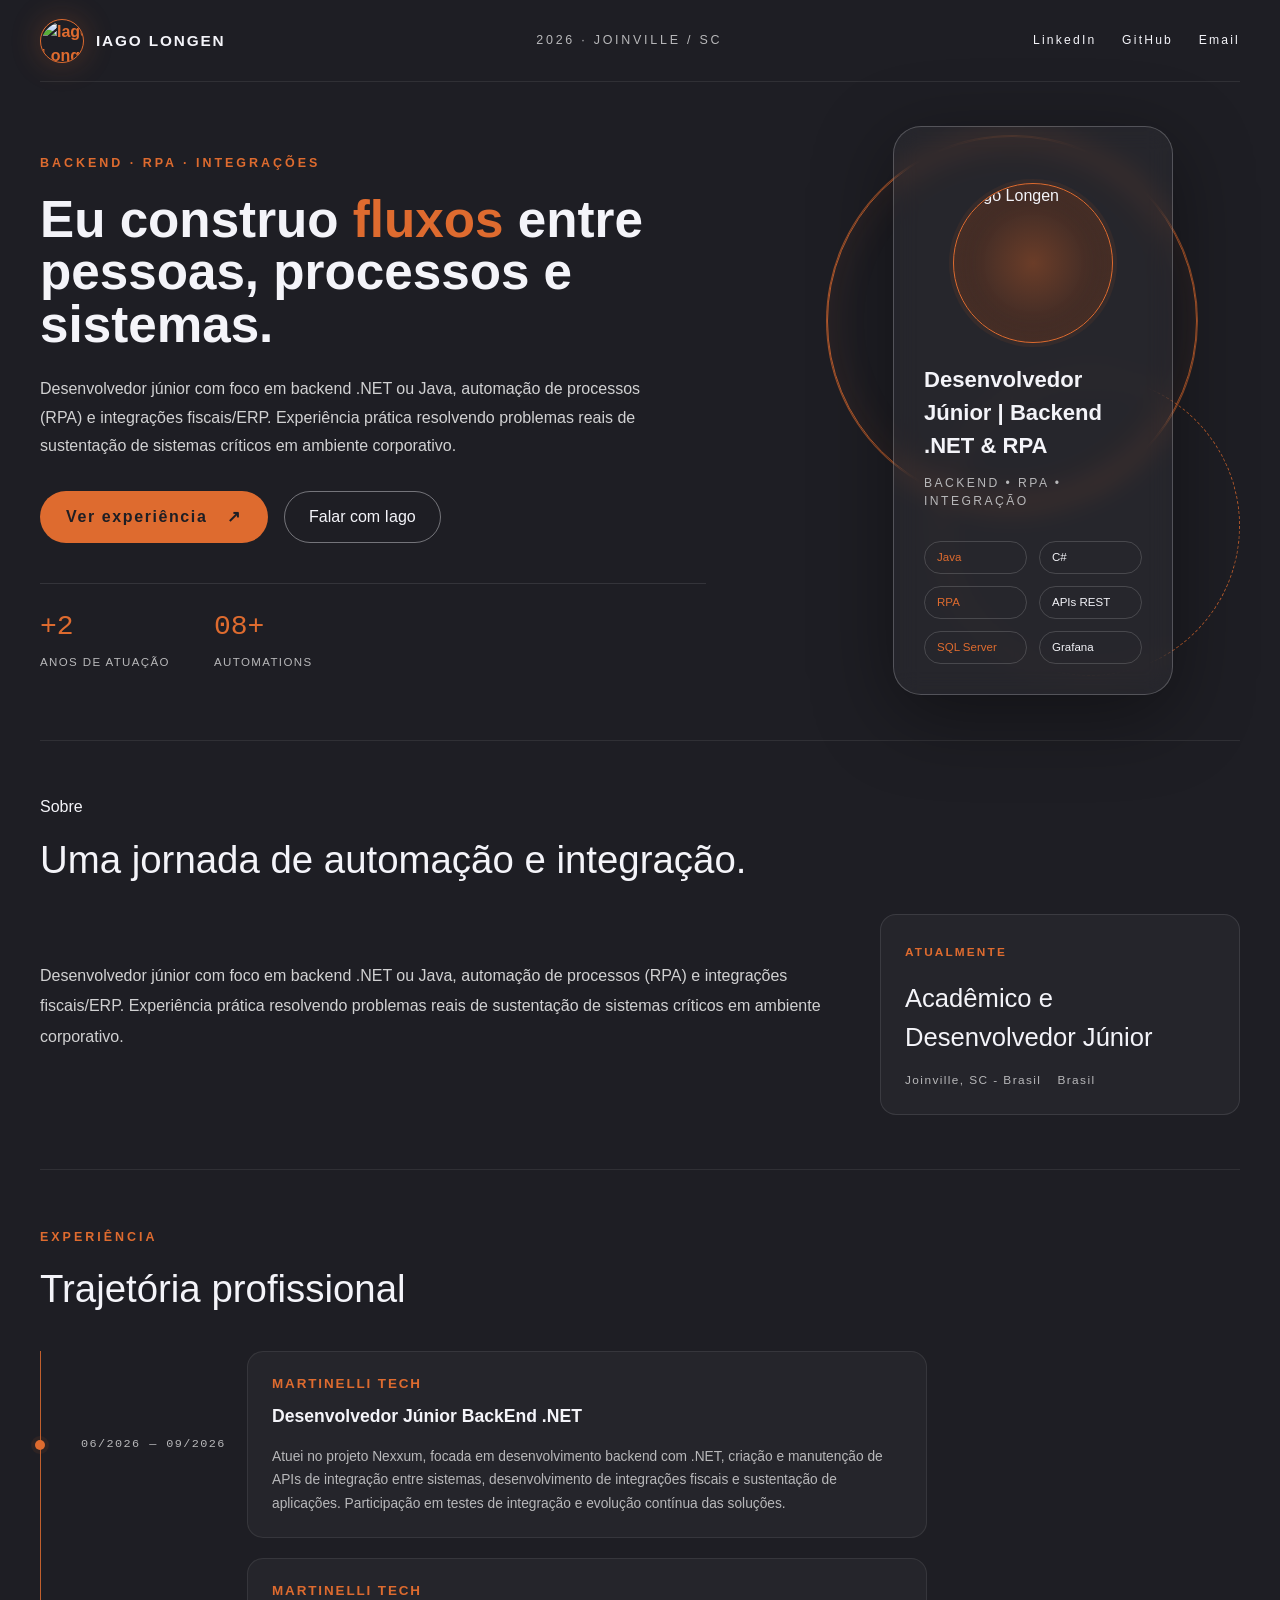
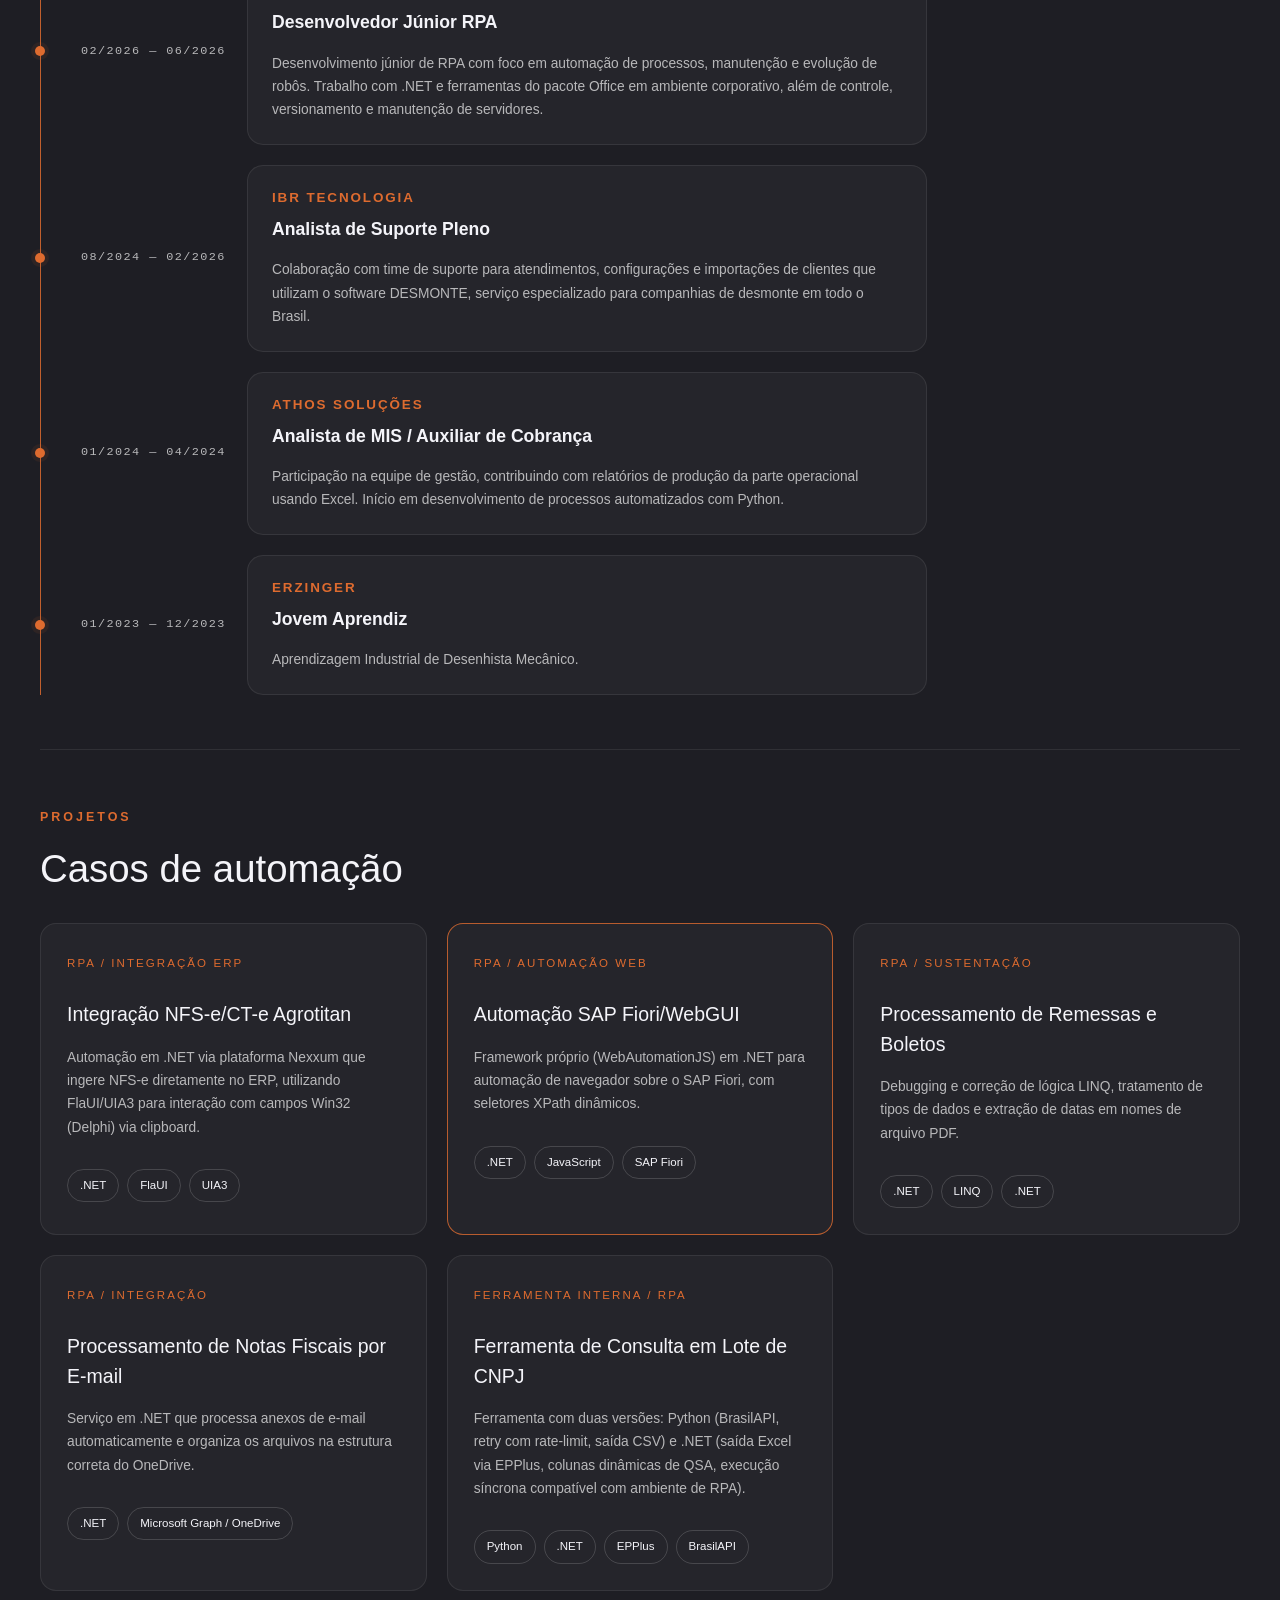
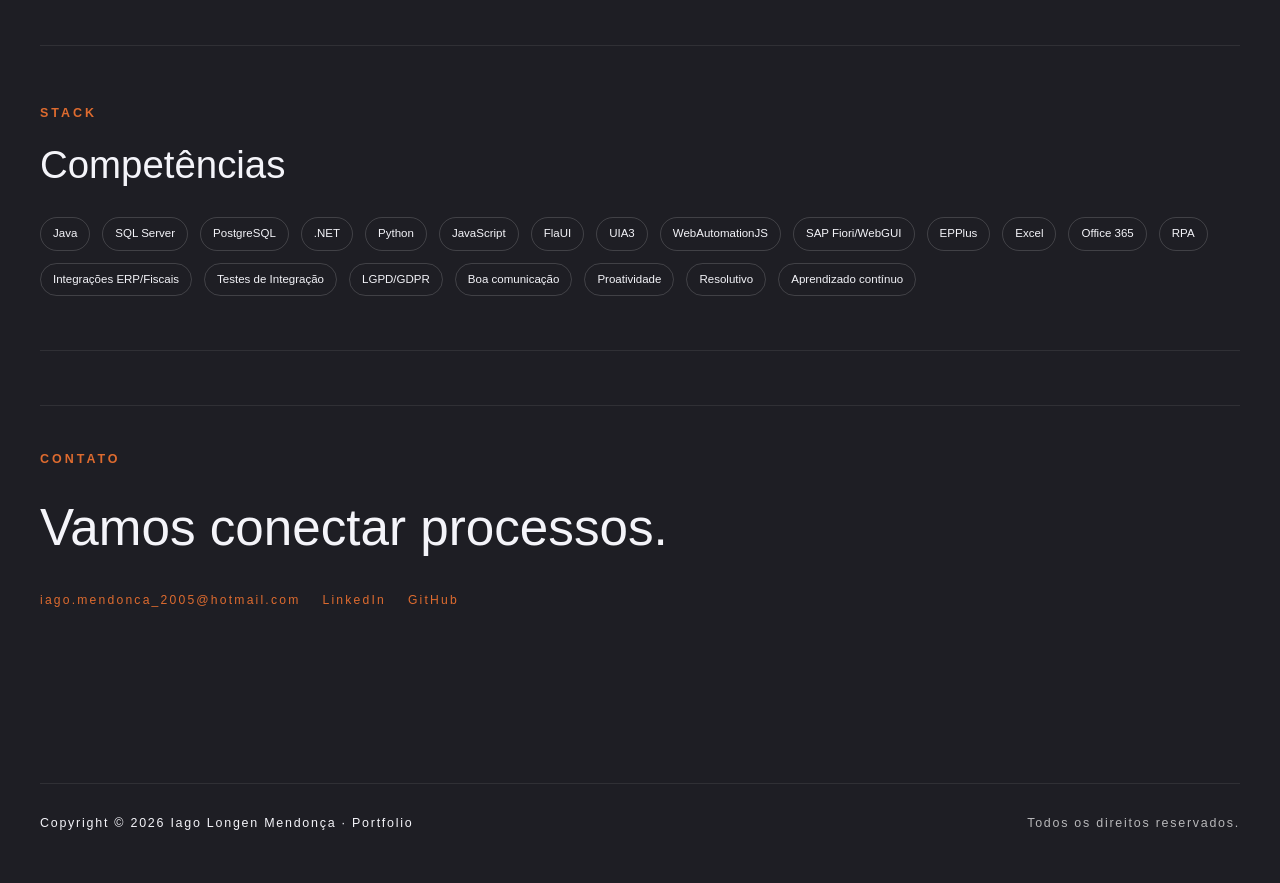
==== index.csr.html @ b19688d7 "Deploy public portfolio build" ====
<!doctype html>
<html lang="en" data-beasties-container="">
  <head>
    <meta charset="utf-8">
    <title>Portfólio Iago Longen</title>
    <base href="/">
    <meta name="viewport" content="width=device-width, initial-scale=1">
    <link rel="icon" type="image/x-icon" href="favicon.ico">
  <style>@layer properties;@layer theme,base,components,utilities;@layer theme{:root{--font-sans:-apple-system, BlinkMacSystemFont, "Segoe UI", Roboto, "Helvetica Neue", "Noto Sans", Arial, sans-serif, "Apple Color Emoji", "Segoe UI Emoji", "Segoe UI Symbol", "Noto Color Emoji";--font-mono:ui-monospace, SFMono-Regular, Menlo, Monaco, Consolas, "Liberation Mono", "Courier New", monospace;--default-font-family:var(--font-sans);--default-mono-font-family:var(--font-mono)}}@layer base{*,:after,:before{box-sizing:border-box;margin:0;padding:0;border:0 solid}html{line-height:1.5;-webkit-text-size-adjust:100%;tab-size:4;font-family:var(--default-font-family, -apple-system, BlinkMacSystemFont, "Segoe UI", Roboto, "Helvetica Neue", "Noto Sans", Arial, sans-serif, "Apple Color Emoji", "Segoe UI Emoji", "Segoe UI Symbol", "Noto Color Emoji");font-feature-settings:var(--default-font-feature-settings, normal);font-variation-settings:var(--default-font-variation-settings, normal);-webkit-tap-highlight-color:transparent}}@layer utilities{}@property --tw-blur{syntax:"*";inherits:false;}@property --tw-brightness{syntax:"*";inherits:false;}@property --tw-contrast{syntax:"*";inherits:false;}@property --tw-grayscale{syntax:"*";inherits:false;}@property --tw-hue-rotate{syntax:"*";inherits:false;}@property --tw-invert{syntax:"*";inherits:false;}@property --tw-opacity{syntax:"*";inherits:false;}@property --tw-saturate{syntax:"*";inherits:false;}@property --tw-sepia{syntax:"*";inherits:false;}@property --tw-drop-shadow{syntax:"*";inherits:false;}@property --tw-drop-shadow-color{syntax:"*";inherits:false;}@property --tw-drop-shadow-alpha{syntax:"<percentage>";inherits:false;initial-value:100%;}@property --tw-drop-shadow-size{syntax:"*";inherits:false;}@layer properties{@supports ((-webkit-hyphens: none) and (not (margin-trim: inline))) or ((-moz-orient: inline) and (not (color:rgb(from red r g b)))){*,:before,:after{--tw-blur:initial;--tw-brightness:initial;--tw-contrast:initial;--tw-grayscale:initial;--tw-hue-rotate:initial;--tw-invert:initial;--tw-opacity:initial;--tw-saturate:initial;--tw-sepia:initial;--tw-drop-shadow:initial;--tw-drop-shadow-color:initial;--tw-drop-shadow-alpha:100%;--tw-drop-shadow-size:initial}}}</style><link rel="stylesheet" href="styles-EAZA5C4Y.css" media="print" onload="this.media='all'"><noscript><link rel="stylesheet" href="styles-EAZA5C4Y.css"></noscript></head>
  <body ngcm="">
    <app-root></app-root>
  <script src="main-WREB3EH5.js" type="module"></script></body>
</html>
---- styles-EAZA5C4Y.css ----
@layer properties;@layer theme,base,components,utilities;@layer theme{:root,:host{--font-sans: -apple-system, BlinkMacSystemFont, "Segoe UI", Roboto, "Helvetica Neue", "Noto Sans", Arial, sans-serif, "Apple Color Emoji", "Segoe UI Emoji", "Segoe UI Symbol", "Noto Color Emoji";--font-mono: ui-monospace, SFMono-Regular, Menlo, Monaco, Consolas, "Liberation Mono", "Courier New", monospace;--default-font-family: var(--font-sans);--default-mono-font-family: var(--font-mono)}}@layer base{*,:after,:before,::backdrop,::file-selector-button{box-sizing:border-box;margin:0;padding:0;border:0 solid}html,:host{line-height:1.5;-webkit-text-size-adjust:100%;tab-size:4;font-family:var(--default-font-family, -apple-system, BlinkMacSystemFont, "Segoe UI", Roboto, "Helvetica Neue", "Noto Sans", Arial, sans-serif, "Apple Color Emoji", "Segoe UI Emoji", "Segoe UI Symbol", "Noto Color Emoji");font-feature-settings:var(--default-font-feature-settings, normal);font-variation-settings:var(--default-font-variation-settings, normal);-webkit-tap-highlight-color:transparent}hr{height:0;color:inherit;border-top-width:1px}abbr:where([title]){-webkit-text-decoration:underline dotted;text-decoration:underline dotted}h1,h2,h3,h4,h5,h6{font-size:inherit;font-weight:inherit}a{color:inherit;-webkit-text-decoration:inherit;text-decoration:inherit}b,strong{font-weight:bolder}code,kbd,samp,pre{font-family:var(--default-mono-font-family, ui-monospace, SFMono-Regular, Menlo, Monaco, Consolas, "Liberation Mono", "Courier New", monospace);font-feature-settings:var(--default-mono-font-feature-settings, normal);font-variation-settings:var(--default-mono-font-variation-settings, normal);font-size:1em}small{font-size:80%}sub,sup{font-size:75%;line-height:0;position:relative;vertical-align:baseline}sub{bottom:-.25em}sup{top:-.5em}table{text-indent:0;border-color:inherit;border-collapse:collapse}:-moz-focusring:where(:not(iframe)){outline:auto}progress{vertical-align:baseline}summary{display:list-item}ol,ul,menu{list-style:none}img,svg,video,canvas,audio,iframe,embed,object{display:block;vertical-align:middle}img,video{max-width:100%;height:auto}button,input,select,optgroup,textarea,::file-selector-button{font:inherit;font-feature-settings:inherit;font-variation-settings:inherit;letter-spacing:inherit;color:inherit;border-radius:0;background-color:transparent;opacity:1}:where(select:is([multiple],[size])) optgroup{font-weight:bolder}:where(select:is([multiple],[size])) optgroup option{padding-inline-start:20px}::file-selector-button{margin-inline-end:4px}::placeholder{opacity:1}@supports (not (-webkit-appearance: -apple-pay-button)) or (contain-intrinsic-size: 1px){::placeholder{color:currentcolor}@supports (color: color-mix(in lab,red,red)){::placeholder{color:color-mix(in oklab,currentcolor 50%,transparent)}}}textarea{resize:vertical}::-webkit-search-decoration{-webkit-appearance:none}::-webkit-date-and-time-value{min-height:1lh;text-align:inherit}::-webkit-datetime-edit{display:inline-flex}::-webkit-datetime-edit-fields-wrapper{padding:0}::-webkit-datetime-edit,::-webkit-datetime-edit-year-field,::-webkit-datetime-edit-month-field,::-webkit-datetime-edit-day-field,::-webkit-datetime-edit-hour-field,::-webkit-datetime-edit-minute-field,::-webkit-datetime-edit-second-field,::-webkit-datetime-edit-millisecond-field,::-webkit-datetime-edit-meridiem-field{padding-block:0}::-webkit-calendar-picker-indicator{line-height:1}:-moz-ui-invalid{box-shadow:none}button,input:where([type=button],[type=reset],[type=submit]),::file-selector-button{appearance:button}::-webkit-inner-spin-button,::-webkit-outer-spin-button{height:auto}[hidden]:where(:not([hidden=until-found])){display:none!important}}@layer utilities{.static{position:static}.contents{display:contents}.filter{filter:var(--tw-blur,) var(--tw-brightness,) var(--tw-contrast,) var(--tw-grayscale,) var(--tw-hue-rotate,) var(--tw-invert,) var(--tw-saturate,) var(--tw-sepia,) var(--tw-drop-shadow,)}}@property --tw-blur{syntax: "*"; inherits: false;}@property --tw-brightness{syntax: "*"; inherits: false;}@property --tw-contrast{syntax: "*"; inherits: false;}@property --tw-grayscale{syntax: "*"; inherits: false;}@property --tw-hue-rotate{syntax: "*"; inherits: false;}@property --tw-invert{syntax: "*"; inherits: false;}@property --tw-opacity{syntax: "*"; inherits: false;}@property --tw-saturate{syntax: "*"; inherits: false;}@property --tw-sepia{syntax: "*"; inherits: false;}@property --tw-drop-shadow{syntax: "*"; inherits: false;}@property --tw-drop-shadow-color{syntax: "*"; inherits: false;}@property --tw-drop-shadow-alpha{syntax: "<percentage>"; inherits: false; initial-value: 100%;}@property --tw-drop-shadow-size{syntax: "*"; inherits: false;}@layer properties{@supports ((-webkit-hyphens: none) and (not (margin-trim: inline))) or ((-moz-orient: inline) and (not (color:rgb(from red r g b)))){*,:before,:after,::backdrop{--tw-blur: initial;--tw-brightness: initial;--tw-contrast: initial;--tw-grayscale: initial;--tw-hue-rotate: initial;--tw-invert: initial;--tw-opacity: initial;--tw-saturate: initial;--tw-sepia: initial;--tw-drop-shadow: initial;--tw-drop-shadow-color: initial;--tw-drop-shadow-alpha: 100%;--tw-drop-shadow-size: initial}}}
---- styles-EAZA5C4Y.css ----
@layer properties;@layer theme,base,components,utilities;@layer theme{:root,:host{--font-sans: -apple-system, BlinkMacSystemFont, "Segoe UI", Roboto, "Helvetica Neue", "Noto Sans", Arial, sans-serif, "Apple Color Emoji", "Segoe UI Emoji", "Segoe UI Symbol", "Noto Color Emoji";--font-mono: ui-monospace, SFMono-Regular, Menlo, Monaco, Consolas, "Liberation Mono", "Courier New", monospace;--default-font-family: var(--font-sans);--default-mono-font-family: var(--font-mono)}}@layer base{*,:after,:before,::backdrop,::file-selector-button{box-sizing:border-box;margin:0;padding:0;border:0 solid}html,:host{line-height:1.5;-webkit-text-size-adjust:100%;tab-size:4;font-family:var(--default-font-family, -apple-system, BlinkMacSystemFont, "Segoe UI", Roboto, "Helvetica Neue", "Noto Sans", Arial, sans-serif, "Apple Color Emoji", "Segoe UI Emoji", "Segoe UI Symbol", "Noto Color Emoji");font-feature-settings:var(--default-font-feature-settings, normal);font-variation-settings:var(--default-font-variation-settings, normal);-webkit-tap-highlight-color:transparent}hr{height:0;color:inherit;border-top-width:1px}abbr:where([title]){-webkit-text-decoration:underline dotted;text-decoration:underline dotted}h1,h2,h3,h4,h5,h6{font-size:inherit;font-weight:inherit}a{color:inherit;-webkit-text-decoration:inherit;text-decoration:inherit}b,strong{font-weight:bolder}code,kbd,samp,pre{font-family:var(--default-mono-font-family, ui-monospace, SFMono-Regular, Menlo, Monaco, Consolas, "Liberation Mono", "Courier New", monospace);font-feature-settings:var(--default-mono-font-feature-settings, normal);font-variation-settings:var(--default-mono-font-variation-settings, normal);font-size:1em}small{font-size:80%}sub,sup{font-size:75%;line-height:0;position:relative;vertical-align:baseline}sub{bottom:-.25em}sup{top:-.5em}table{text-indent:0;border-color:inherit;border-collapse:collapse}:-moz-focusring:where(:not(iframe)){outline:auto}progress{vertical-align:baseline}summary{display:list-item}ol,ul,menu{list-style:none}img,svg,video,canvas,audio,iframe,embed,object{display:block;vertical-align:middle}img,video{max-width:100%;height:auto}button,input,select,optgroup,textarea,::file-selector-button{font:inherit;font-feature-settings:inherit;font-variation-settings:inherit;letter-spacing:inherit;color:inherit;border-radius:0;background-color:transparent;opacity:1}:where(select:is([multiple],[size])) optgroup{font-weight:bolder}:where(select:is([multiple],[size])) optgroup option{padding-inline-start:20px}::file-selector-button{margin-inline-end:4px}::placeholder{opacity:1}@supports (not (-webkit-appearance: -apple-pay-button)) or (contain-intrinsic-size: 1px){::placeholder{color:currentcolor}@supports (color: color-mix(in lab,red,red)){::placeholder{color:color-mix(in oklab,currentcolor 50%,transparent)}}}textarea{resize:vertical}::-webkit-search-decoration{-webkit-appearance:none}::-webkit-date-and-time-value{min-height:1lh;text-align:inherit}::-webkit-datetime-edit{display:inline-flex}::-webkit-datetime-edit-fields-wrapper{padding:0}::-webkit-datetime-edit,::-webkit-datetime-edit-year-field,::-webkit-datetime-edit-month-field,::-webkit-datetime-edit-day-field,::-webkit-datetime-edit-hour-field,::-webkit-datetime-edit-minute-field,::-webkit-datetime-edit-second-field,::-webkit-datetime-edit-millisecond-field,::-webkit-datetime-edit-meridiem-field{padding-block:0}::-webkit-calendar-picker-indicator{line-height:1}:-moz-ui-invalid{box-shadow:none}button,input:where([type=button],[type=reset],[type=submit]),::file-selector-button{appearance:button}::-webkit-inner-spin-button,::-webkit-outer-spin-button{height:auto}[hidden]:where(:not([hidden=until-found])){display:none!important}}@layer utilities{.static{position:static}.contents{display:contents}.filter{filter:var(--tw-blur,) var(--tw-brightness,) var(--tw-contrast,) var(--tw-grayscale,) var(--tw-hue-rotate,) var(--tw-invert,) var(--tw-saturate,) var(--tw-sepia,) var(--tw-drop-shadow,)}}@property --tw-blur{syntax: "*"; inherits: false;}@property --tw-brightness{syntax: "*"; inherits: false;}@property --tw-contrast{syntax: "*"; inherits: false;}@property --tw-grayscale{syntax: "*"; inherits: false;}@property --tw-hue-rotate{syntax: "*"; inherits: false;}@property --tw-invert{syntax: "*"; inherits: false;}@property --tw-opacity{syntax: "*"; inherits: false;}@property --tw-saturate{syntax: "*"; inherits: false;}@property --tw-sepia{syntax: "*"; inherits: false;}@property --tw-drop-shadow{syntax: "*"; inherits: false;}@property --tw-drop-shadow-color{syntax: "*"; inherits: false;}@property --tw-drop-shadow-alpha{syntax: "<percentage>"; inherits: false; initial-value: 100%;}@property --tw-drop-shadow-size{syntax: "*"; inherits: false;}@layer properties{@supports ((-webkit-hyphens: none) and (not (margin-trim: inline))) or ((-moz-orient: inline) and (not (color:rgb(from red r g b)))){*,:before,:after,::backdrop{--tw-blur: initial;--tw-brightness: initial;--tw-contrast: initial;--tw-grayscale: initial;--tw-hue-rotate: initial;--tw-invert: initial;--tw-opacity: initial;--tw-saturate: initial;--tw-sepia: initial;--tw-drop-shadow: initial;--tw-drop-shadow-color: initial;--tw-drop-shadow-alpha: 100%;--tw-drop-shadow-size: initial}}}
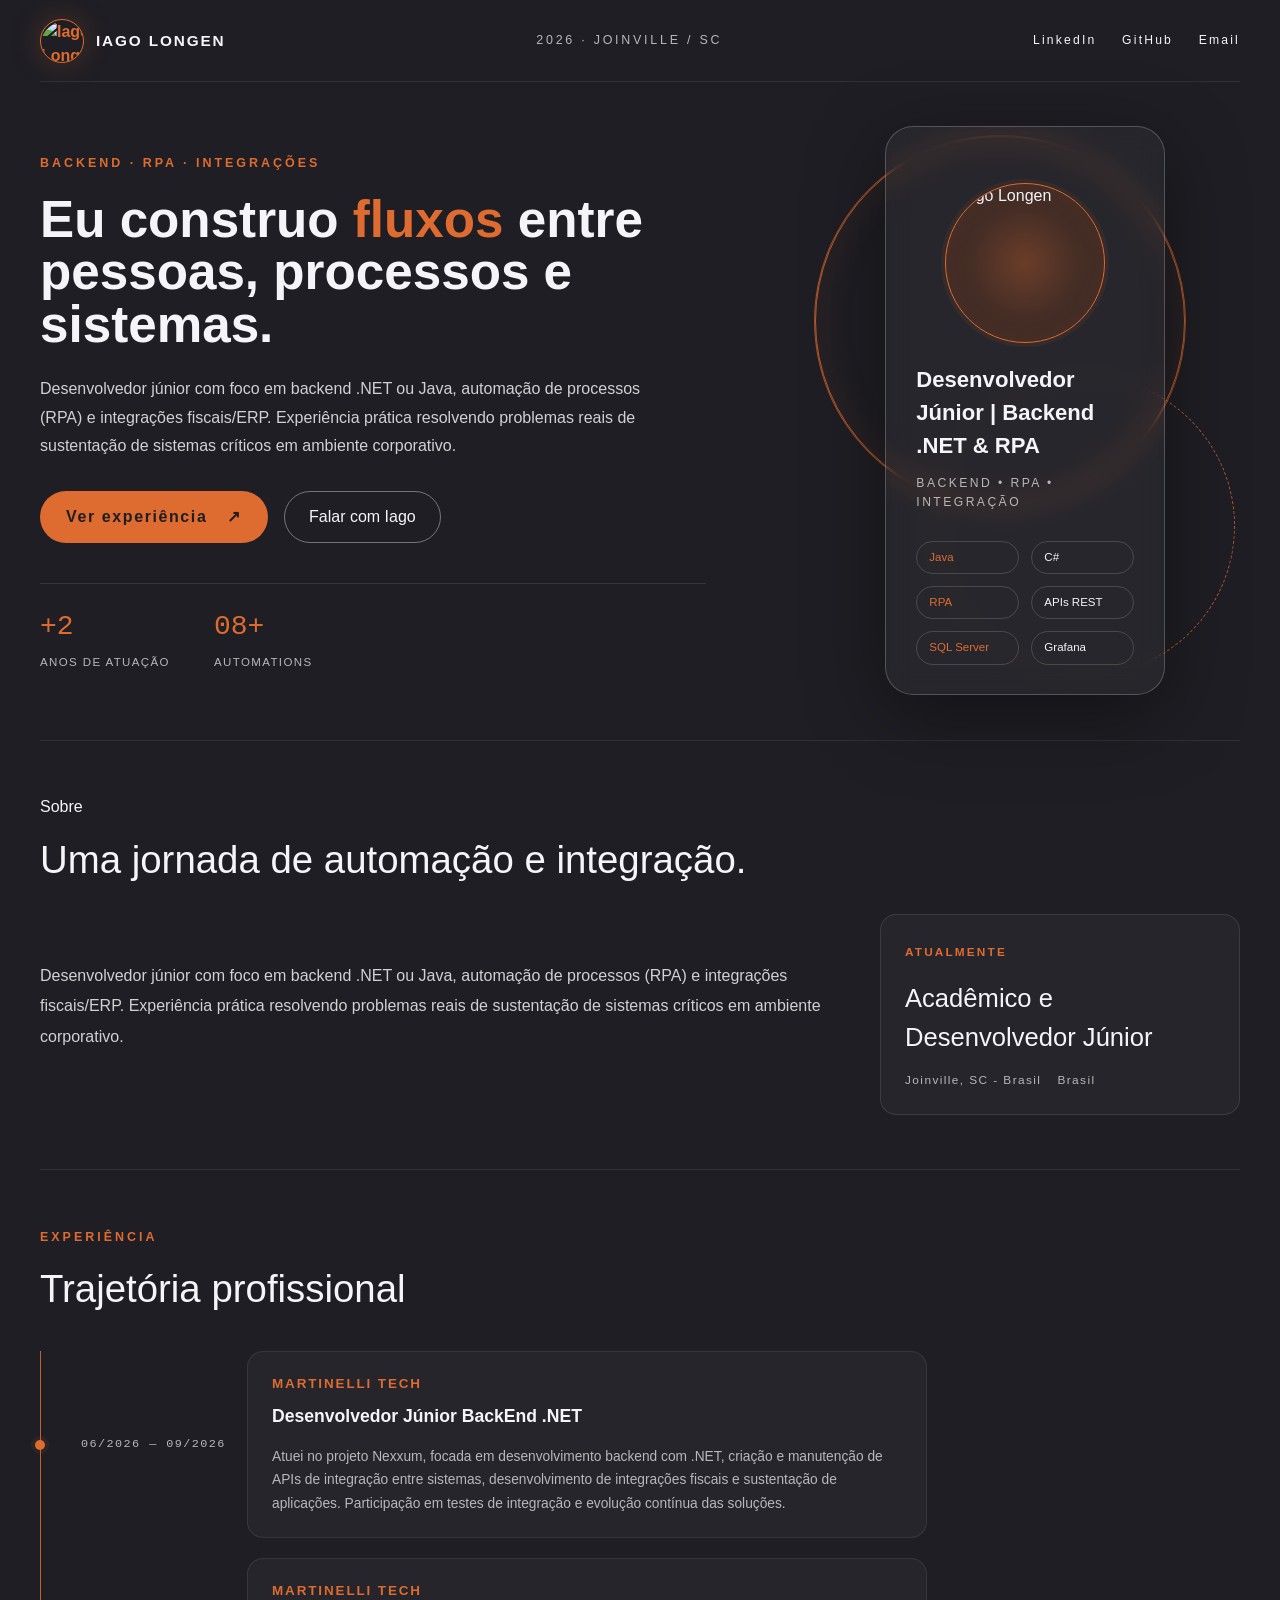
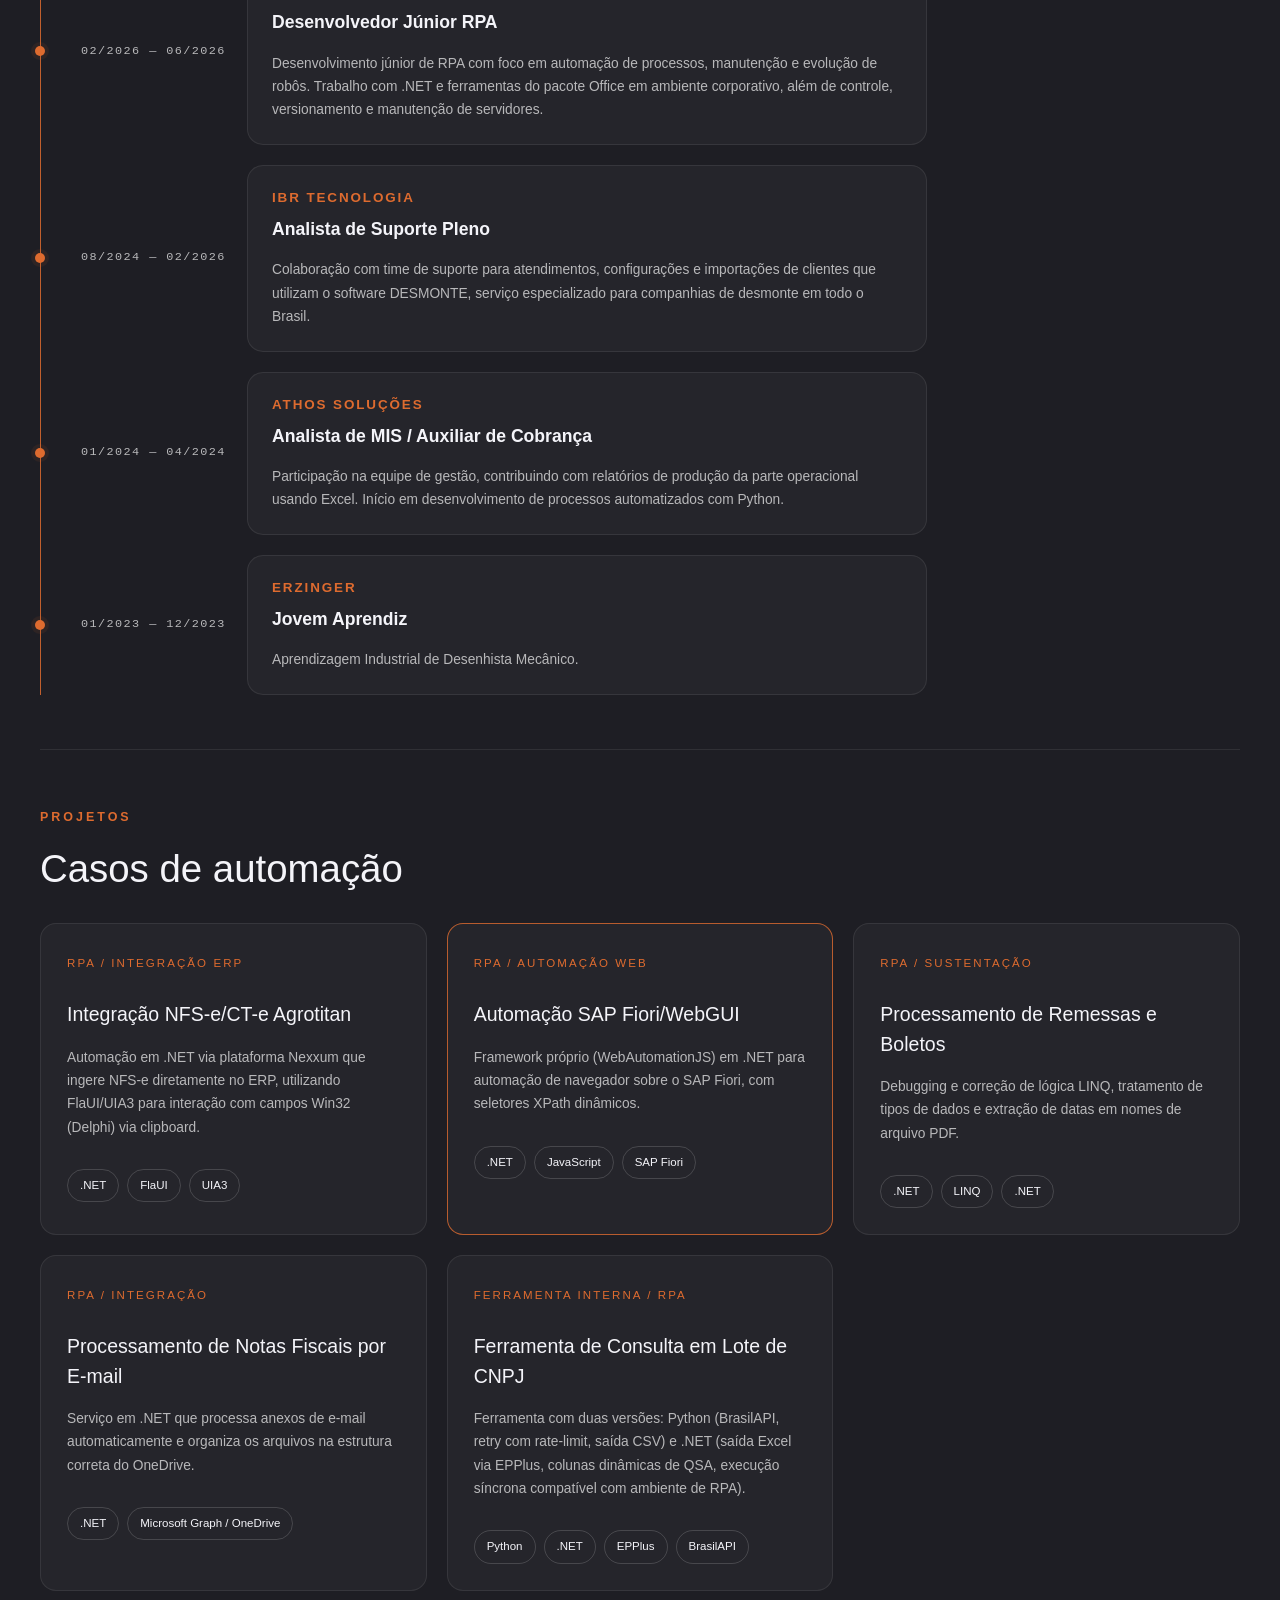
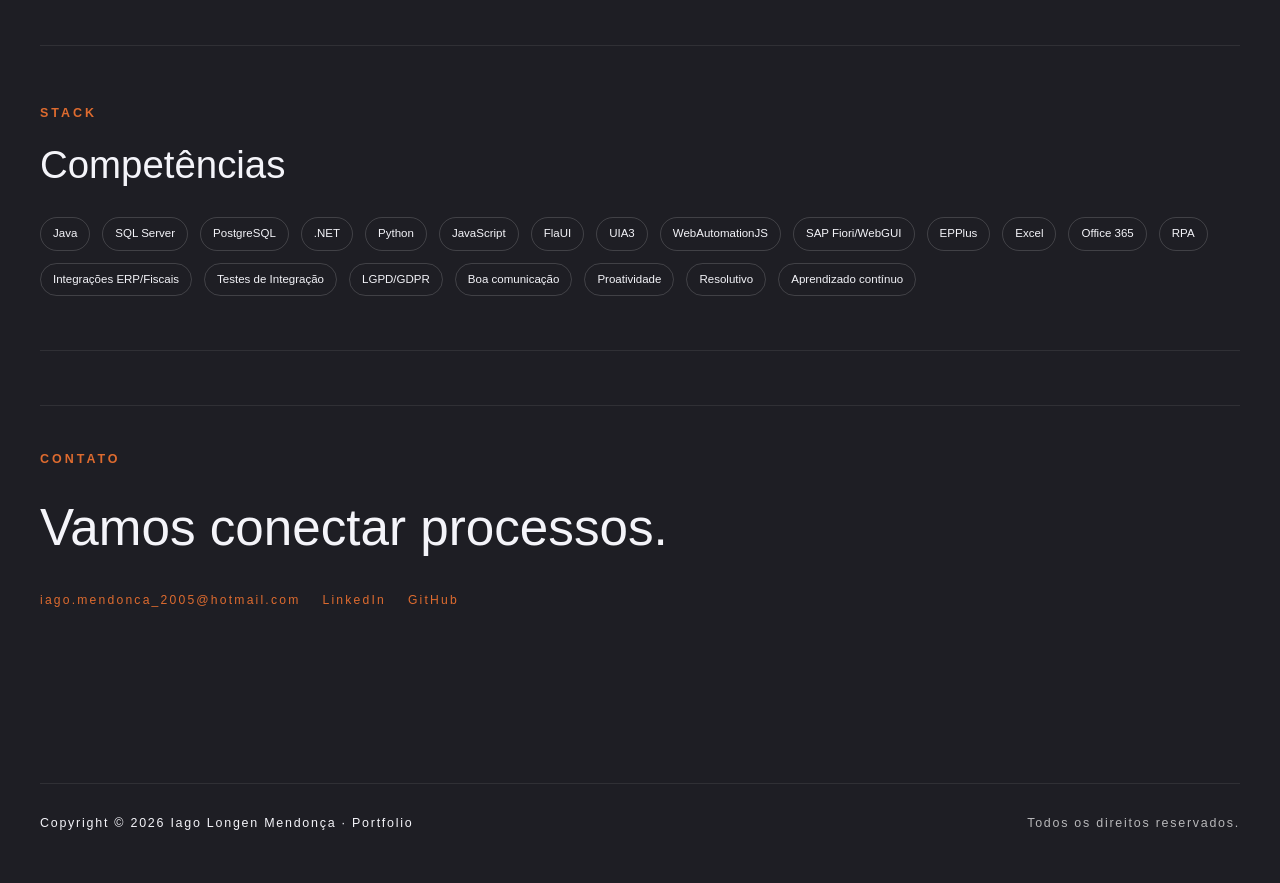
==== commit 74fb4fcb: "Deploy public portfolio build" ====
--- a/index.csr.html
+++ b/index.csr.html
@@ -3,11 +3,11 @@
   <head>
     <meta charset="utf-8">
     <title>Portfólio Iago Longen</title>
-    <base href="/">
+    <base href="./">
     <meta name="viewport" content="width=device-width, initial-scale=1">
-    <link rel="icon" type="image/x-icon" href="favicon.ico">
-  <style>@layer properties;@layer theme,base,components,utilities;@layer theme{:root{--font-sans:-apple-system, BlinkMacSystemFont, "Segoe UI", Roboto, "Helvetica Neue", "Noto Sans", Arial, sans-serif, "Apple Color Emoji", "Segoe UI Emoji", "Segoe UI Symbol", "Noto Color Emoji";--font-mono:ui-monospace, SFMono-Regular, Menlo, Monaco, Consolas, "Liberation Mono", "Courier New", monospace;--default-font-family:var(--font-sans);--default-mono-font-family:var(--font-mono)}}@layer base{*,:after,:before{box-sizing:border-box;margin:0;padding:0;border:0 solid}html{line-height:1.5;-webkit-text-size-adjust:100%;tab-size:4;font-family:var(--default-font-family, -apple-system, BlinkMacSystemFont, "Segoe UI", Roboto, "Helvetica Neue", "Noto Sans", Arial, sans-serif, "Apple Color Emoji", "Segoe UI Emoji", "Segoe UI Symbol", "Noto Color Emoji");font-feature-settings:var(--default-font-feature-settings, normal);font-variation-settings:var(--default-font-variation-settings, normal);-webkit-tap-highlight-color:transparent}}@layer utilities{}@property --tw-blur{syntax:"*";inherits:false;}@property --tw-brightness{syntax:"*";inherits:false;}@property --tw-contrast{syntax:"*";inherits:false;}@property --tw-grayscale{syntax:"*";inherits:false;}@property --tw-hue-rotate{syntax:"*";inherits:false;}@property --tw-invert{syntax:"*";inherits:false;}@property --tw-opacity{syntax:"*";inherits:false;}@property --tw-saturate{syntax:"*";inherits:false;}@property --tw-sepia{syntax:"*";inherits:false;}@property --tw-drop-shadow{syntax:"*";inherits:false;}@property --tw-drop-shadow-color{syntax:"*";inherits:false;}@property --tw-drop-shadow-alpha{syntax:"<percentage>";inherits:false;initial-value:100%;}@property --tw-drop-shadow-size{syntax:"*";inherits:false;}@layer properties{@supports ((-webkit-hyphens: none) and (not (margin-trim: inline))) or ((-moz-orient: inline) and (not (color:rgb(from red r g b)))){*,:before,:after{--tw-blur:initial;--tw-brightness:initial;--tw-contrast:initial;--tw-grayscale:initial;--tw-hue-rotate:initial;--tw-invert:initial;--tw-opacity:initial;--tw-saturate:initial;--tw-sepia:initial;--tw-drop-shadow:initial;--tw-drop-shadow-color:initial;--tw-drop-shadow-alpha:100%;--tw-drop-shadow-size:initial}}}</style><link rel="stylesheet" href="styles-EAZA5C4Y.css" media="print" onload="this.media='all'"><noscript><link rel="stylesheet" href="styles-EAZA5C4Y.css"></noscript></head>
+    <link rel="icon" type="image/png" href="https://png.pngtree.com/png-vector/20220124/ourmid/pngtree-work-suitcase-icon-portfolio-case-accessory-vector-png-image_26212226.png">
+  <style>@layer properties;@layer theme,base,components,utilities;@layer theme{:root{--font-sans:-apple-system, BlinkMacSystemFont, "Segoe UI", Roboto, "Helvetica Neue", "Noto Sans", Arial, sans-serif, "Apple Color Emoji", "Segoe UI Emoji", "Segoe UI Symbol", "Noto Color Emoji";--font-mono:ui-monospace, SFMono-Regular, Menlo, Monaco, Consolas, "Liberation Mono", "Courier New", monospace;--default-font-family:var(--font-sans);--default-mono-font-family:var(--font-mono)}}@layer base{*,:after,:before{box-sizing:border-box;margin:0;padding:0;border:0 solid}html{line-height:1.5;-webkit-text-size-adjust:100%;tab-size:4;font-family:var(--default-font-family, -apple-system, BlinkMacSystemFont, "Segoe UI", Roboto, "Helvetica Neue", "Noto Sans", Arial, sans-serif, "Apple Color Emoji", "Segoe UI Emoji", "Segoe UI Symbol", "Noto Color Emoji");font-feature-settings:var(--default-font-feature-settings, normal);font-variation-settings:var(--default-font-variation-settings, normal);-webkit-tap-highlight-color:transparent}}@layer utilities{}*{box-sizing:border-box}html{scroll-behavior:smooth;overflow-x:hidden}body{width:100%;min-height:100vh;margin:0;background:#1e1e24;color:#f4f4f9;font-family:Inter,Segoe UI,Arial,sans-serif;overflow-x:hidden}@property --tw-blur{syntax:"*";inherits:false;}@property --tw-brightness{syntax:"*";inherits:false;}@property --tw-contrast{syntax:"*";inherits:false;}@property --tw-grayscale{syntax:"*";inherits:false;}@property --tw-hue-rotate{syntax:"*";inherits:false;}@property --tw-invert{syntax:"*";inherits:false;}@property --tw-opacity{syntax:"*";inherits:false;}@property --tw-saturate{syntax:"*";inherits:false;}@property --tw-sepia{syntax:"*";inherits:false;}@property --tw-drop-shadow{syntax:"*";inherits:false;}@property --tw-drop-shadow-color{syntax:"*";inherits:false;}@property --tw-drop-shadow-alpha{syntax:"<percentage>";inherits:false;initial-value:100%;}@property --tw-drop-shadow-size{syntax:"*";inherits:false;}@layer properties{@supports ((-webkit-hyphens: none) and (not (margin-trim: inline))) or ((-moz-orient: inline) and (not (color:rgb(from red r g b)))){*,:before,:after{--tw-blur:initial;--tw-brightness:initial;--tw-contrast:initial;--tw-grayscale:initial;--tw-hue-rotate:initial;--tw-invert:initial;--tw-opacity:initial;--tw-saturate:initial;--tw-sepia:initial;--tw-drop-shadow:initial;--tw-drop-shadow-color:initial;--tw-drop-shadow-alpha:100%;--tw-drop-shadow-size:initial}}}</style><link rel="stylesheet" href="styles-LIZVE64B.css" media="print" onload="this.media='all'"><noscript><link rel="stylesheet" href="styles-LIZVE64B.css"></noscript></head>
   <body ngcm="">
     <app-root></app-root>
-  <script src="main-WREB3EH5.js" type="module"></script></body>
+  <script src="main-TT65DFHV.js" type="module"></script></body>
 </html>
--- a/styles-LIZVE64B.css
+++ b/styles-LIZVE64B.css
@@ -0,0 +1 @@
+@layer properties;@layer theme,base,components,utilities;@layer theme{:root,:host{--font-sans: -apple-system, BlinkMacSystemFont, "Segoe UI", Roboto, "Helvetica Neue", "Noto Sans", Arial, sans-serif, "Apple Color Emoji", "Segoe UI Emoji", "Segoe UI Symbol", "Noto Color Emoji";--font-mono: ui-monospace, SFMono-Regular, Menlo, Monaco, Consolas, "Liberation Mono", "Courier New", monospace;--default-font-family: var(--font-sans);--default-mono-font-family: var(--font-mono)}}@layer base{*,:after,:before,::backdrop,::file-selector-button{box-sizing:border-box;margin:0;padding:0;border:0 solid}html,:host{line-height:1.5;-webkit-text-size-adjust:100%;tab-size:4;font-family:var(--default-font-family, -apple-system, BlinkMacSystemFont, "Segoe UI", Roboto, "Helvetica Neue", "Noto Sans", Arial, sans-serif, "Apple Color Emoji", "Segoe UI Emoji", "Segoe UI Symbol", "Noto Color Emoji");font-feature-settings:var(--default-font-feature-settings, normal);font-variation-settings:var(--default-font-variation-settings, normal);-webkit-tap-highlight-color:transparent}hr{height:0;color:inherit;border-top-width:1px}abbr:where([title]){-webkit-text-decoration:underline dotted;text-decoration:underline dotted}h1,h2,h3,h4,h5,h6{font-size:inherit;font-weight:inherit}a{color:inherit;-webkit-text-decoration:inherit;text-decoration:inherit}b,strong{font-weight:bolder}code,kbd,samp,pre{font-family:var(--default-mono-font-family, ui-monospace, SFMono-Regular, Menlo, Monaco, Consolas, "Liberation Mono", "Courier New", monospace);font-feature-settings:var(--default-mono-font-feature-settings, normal);font-variation-settings:var(--default-mono-font-variation-settings, normal);font-size:1em}small{font-size:80%}sub,sup{font-size:75%;line-height:0;position:relative;vertical-align:baseline}sub{bottom:-.25em}sup{top:-.5em}table{text-indent:0;border-color:inherit;border-collapse:collapse}:-moz-focusring:where(:not(iframe)){outline:auto}progress{vertical-align:baseline}summary{display:list-item}ol,ul,menu{list-style:none}img,svg,video,canvas,audio,iframe,embed,object{display:block;vertical-align:middle}img,video{max-width:100%;height:auto}button,input,select,optgroup,textarea,::file-selector-button{font:inherit;font-feature-settings:inherit;font-variation-settings:inherit;letter-spacing:inherit;color:inherit;border-radius:0;background-color:transparent;opacity:1}:where(select:is([multiple],[size])) optgroup{font-weight:bolder}:where(select:is([multiple],[size])) optgroup option{padding-inline-start:20px}::file-selector-button{margin-inline-end:4px}::placeholder{opacity:1}@supports (not (-webkit-appearance: -apple-pay-button)) or (contain-intrinsic-size: 1px){::placeholder{color:currentcolor}@supports (color: color-mix(in lab,red,red)){::placeholder{color:color-mix(in oklab,currentcolor 50%,transparent)}}}textarea{resize:vertical}::-webkit-search-decoration{-webkit-appearance:none}::-webkit-date-and-time-value{min-height:1lh;text-align:inherit}::-webkit-datetime-edit{display:inline-flex}::-webkit-datetime-edit-fields-wrapper{padding:0}::-webkit-datetime-edit,::-webkit-datetime-edit-year-field,::-webkit-datetime-edit-month-field,::-webkit-datetime-edit-day-field,::-webkit-datetime-edit-hour-field,::-webkit-datetime-edit-minute-field,::-webkit-datetime-edit-second-field,::-webkit-datetime-edit-millisecond-field,::-webkit-datetime-edit-meridiem-field{padding-block:0}::-webkit-calendar-picker-indicator{line-height:1}:-moz-ui-invalid{box-shadow:none}button,input:where([type=button],[type=reset],[type=submit]),::file-selector-button{appearance:button}::-webkit-inner-spin-button,::-webkit-outer-spin-button{height:auto}[hidden]:where(:not([hidden=until-found])){display:none!important}}@layer utilities{.static{position:static}.contents{display:contents}.filter{filter:var(--tw-blur,) var(--tw-brightness,) var(--tw-contrast,) var(--tw-grayscale,) var(--tw-hue-rotate,) var(--tw-invert,) var(--tw-saturate,) var(--tw-sepia,) var(--tw-drop-shadow,)}}*{box-sizing:border-box}html{scroll-behavior:smooth;overflow-x:hidden}body{width:100%;min-height:100vh;margin:0;background:#1e1e24;color:#f4f4f9;font-family:Inter,Segoe UI,Arial,sans-serif;overflow-x:hidden}@property --tw-blur{syntax: "*"; inherits: false;}@property --tw-brightness{syntax: "*"; inherits: false;}@property --tw-contrast{syntax: "*"; inherits: false;}@property --tw-grayscale{syntax: "*"; inherits: false;}@property --tw-hue-rotate{syntax: "*"; inherits: false;}@property --tw-invert{syntax: "*"; inherits: false;}@property --tw-opacity{syntax: "*"; inherits: false;}@property --tw-saturate{syntax: "*"; inherits: false;}@property --tw-sepia{syntax: "*"; inherits: false;}@property --tw-drop-shadow{syntax: "*"; inherits: false;}@property --tw-drop-shadow-color{syntax: "*"; inherits: false;}@property --tw-drop-shadow-alpha{syntax: "<percentage>"; inherits: false; initial-value: 100%;}@property --tw-drop-shadow-size{syntax: "*"; inherits: false;}@layer properties{@supports ((-webkit-hyphens: none) and (not (margin-trim: inline))) or ((-moz-orient: inline) and (not (color:rgb(from red r g b)))){*,:before,:after,::backdrop{--tw-blur: initial;--tw-brightness: initial;--tw-contrast: initial;--tw-grayscale: initial;--tw-hue-rotate: initial;--tw-invert: initial;--tw-opacity: initial;--tw-saturate: initial;--tw-sepia: initial;--tw-drop-shadow: initial;--tw-drop-shadow-color: initial;--tw-drop-shadow-alpha: 100%;--tw-drop-shadow-size: initial}}}
--- a/styles-LIZVE64B.css
+++ b/styles-LIZVE64B.css
@@ -0,0 +1 @@
+@layer properties;@layer theme,base,components,utilities;@layer theme{:root,:host{--font-sans: -apple-system, BlinkMacSystemFont, "Segoe UI", Roboto, "Helvetica Neue", "Noto Sans", Arial, sans-serif, "Apple Color Emoji", "Segoe UI Emoji", "Segoe UI Symbol", "Noto Color Emoji";--font-mono: ui-monospace, SFMono-Regular, Menlo, Monaco, Consolas, "Liberation Mono", "Courier New", monospace;--default-font-family: var(--font-sans);--default-mono-font-family: var(--font-mono)}}@layer base{*,:after,:before,::backdrop,::file-selector-button{box-sizing:border-box;margin:0;padding:0;border:0 solid}html,:host{line-height:1.5;-webkit-text-size-adjust:100%;tab-size:4;font-family:var(--default-font-family, -apple-system, BlinkMacSystemFont, "Segoe UI", Roboto, "Helvetica Neue", "Noto Sans", Arial, sans-serif, "Apple Color Emoji", "Segoe UI Emoji", "Segoe UI Symbol", "Noto Color Emoji");font-feature-settings:var(--default-font-feature-settings, normal);font-variation-settings:var(--default-font-variation-settings, normal);-webkit-tap-highlight-color:transparent}hr{height:0;color:inherit;border-top-width:1px}abbr:where([title]){-webkit-text-decoration:underline dotted;text-decoration:underline dotted}h1,h2,h3,h4,h5,h6{font-size:inherit;font-weight:inherit}a{color:inherit;-webkit-text-decoration:inherit;text-decoration:inherit}b,strong{font-weight:bolder}code,kbd,samp,pre{font-family:var(--default-mono-font-family, ui-monospace, SFMono-Regular, Menlo, Monaco, Consolas, "Liberation Mono", "Courier New", monospace);font-feature-settings:var(--default-mono-font-feature-settings, normal);font-variation-settings:var(--default-mono-font-variation-settings, normal);font-size:1em}small{font-size:80%}sub,sup{font-size:75%;line-height:0;position:relative;vertical-align:baseline}sub{bottom:-.25em}sup{top:-.5em}table{text-indent:0;border-color:inherit;border-collapse:collapse}:-moz-focusring:where(:not(iframe)){outline:auto}progress{vertical-align:baseline}summary{display:list-item}ol,ul,menu{list-style:none}img,svg,video,canvas,audio,iframe,embed,object{display:block;vertical-align:middle}img,video{max-width:100%;height:auto}button,input,select,optgroup,textarea,::file-selector-button{font:inherit;font-feature-settings:inherit;font-variation-settings:inherit;letter-spacing:inherit;color:inherit;border-radius:0;background-color:transparent;opacity:1}:where(select:is([multiple],[size])) optgroup{font-weight:bolder}:where(select:is([multiple],[size])) optgroup option{padding-inline-start:20px}::file-selector-button{margin-inline-end:4px}::placeholder{opacity:1}@supports (not (-webkit-appearance: -apple-pay-button)) or (contain-intrinsic-size: 1px){::placeholder{color:currentcolor}@supports (color: color-mix(in lab,red,red)){::placeholder{color:color-mix(in oklab,currentcolor 50%,transparent)}}}textarea{resize:vertical}::-webkit-search-decoration{-webkit-appearance:none}::-webkit-date-and-time-value{min-height:1lh;text-align:inherit}::-webkit-datetime-edit{display:inline-flex}::-webkit-datetime-edit-fields-wrapper{padding:0}::-webkit-datetime-edit,::-webkit-datetime-edit-year-field,::-webkit-datetime-edit-month-field,::-webkit-datetime-edit-day-field,::-webkit-datetime-edit-hour-field,::-webkit-datetime-edit-minute-field,::-webkit-datetime-edit-second-field,::-webkit-datetime-edit-millisecond-field,::-webkit-datetime-edit-meridiem-field{padding-block:0}::-webkit-calendar-picker-indicator{line-height:1}:-moz-ui-invalid{box-shadow:none}button,input:where([type=button],[type=reset],[type=submit]),::file-selector-button{appearance:button}::-webkit-inner-spin-button,::-webkit-outer-spin-button{height:auto}[hidden]:where(:not([hidden=until-found])){display:none!important}}@layer utilities{.static{position:static}.contents{display:contents}.filter{filter:var(--tw-blur,) var(--tw-brightness,) var(--tw-contrast,) var(--tw-grayscale,) var(--tw-hue-rotate,) var(--tw-invert,) var(--tw-saturate,) var(--tw-sepia,) var(--tw-drop-shadow,)}}*{box-sizing:border-box}html{scroll-behavior:smooth;overflow-x:hidden}body{width:100%;min-height:100vh;margin:0;background:#1e1e24;color:#f4f4f9;font-family:Inter,Segoe UI,Arial,sans-serif;overflow-x:hidden}@property --tw-blur{syntax: "*"; inherits: false;}@property --tw-brightness{syntax: "*"; inherits: false;}@property --tw-contrast{syntax: "*"; inherits: false;}@property --tw-grayscale{syntax: "*"; inherits: false;}@property --tw-hue-rotate{syntax: "*"; inherits: false;}@property --tw-invert{syntax: "*"; inherits: false;}@property --tw-opacity{syntax: "*"; inherits: false;}@property --tw-saturate{syntax: "*"; inherits: false;}@property --tw-sepia{syntax: "*"; inherits: false;}@property --tw-drop-shadow{syntax: "*"; inherits: false;}@property --tw-drop-shadow-color{syntax: "*"; inherits: false;}@property --tw-drop-shadow-alpha{syntax: "<percentage>"; inherits: false; initial-value: 100%;}@property --tw-drop-shadow-size{syntax: "*"; inherits: false;}@layer properties{@supports ((-webkit-hyphens: none) and (not (margin-trim: inline))) or ((-moz-orient: inline) and (not (color:rgb(from red r g b)))){*,:before,:after,::backdrop{--tw-blur: initial;--tw-brightness: initial;--tw-contrast: initial;--tw-grayscale: initial;--tw-hue-rotate: initial;--tw-invert: initial;--tw-opacity: initial;--tw-saturate: initial;--tw-sepia: initial;--tw-drop-shadow: initial;--tw-drop-shadow-color: initial;--tw-drop-shadow-alpha: 100%;--tw-drop-shadow-size: initial}}}
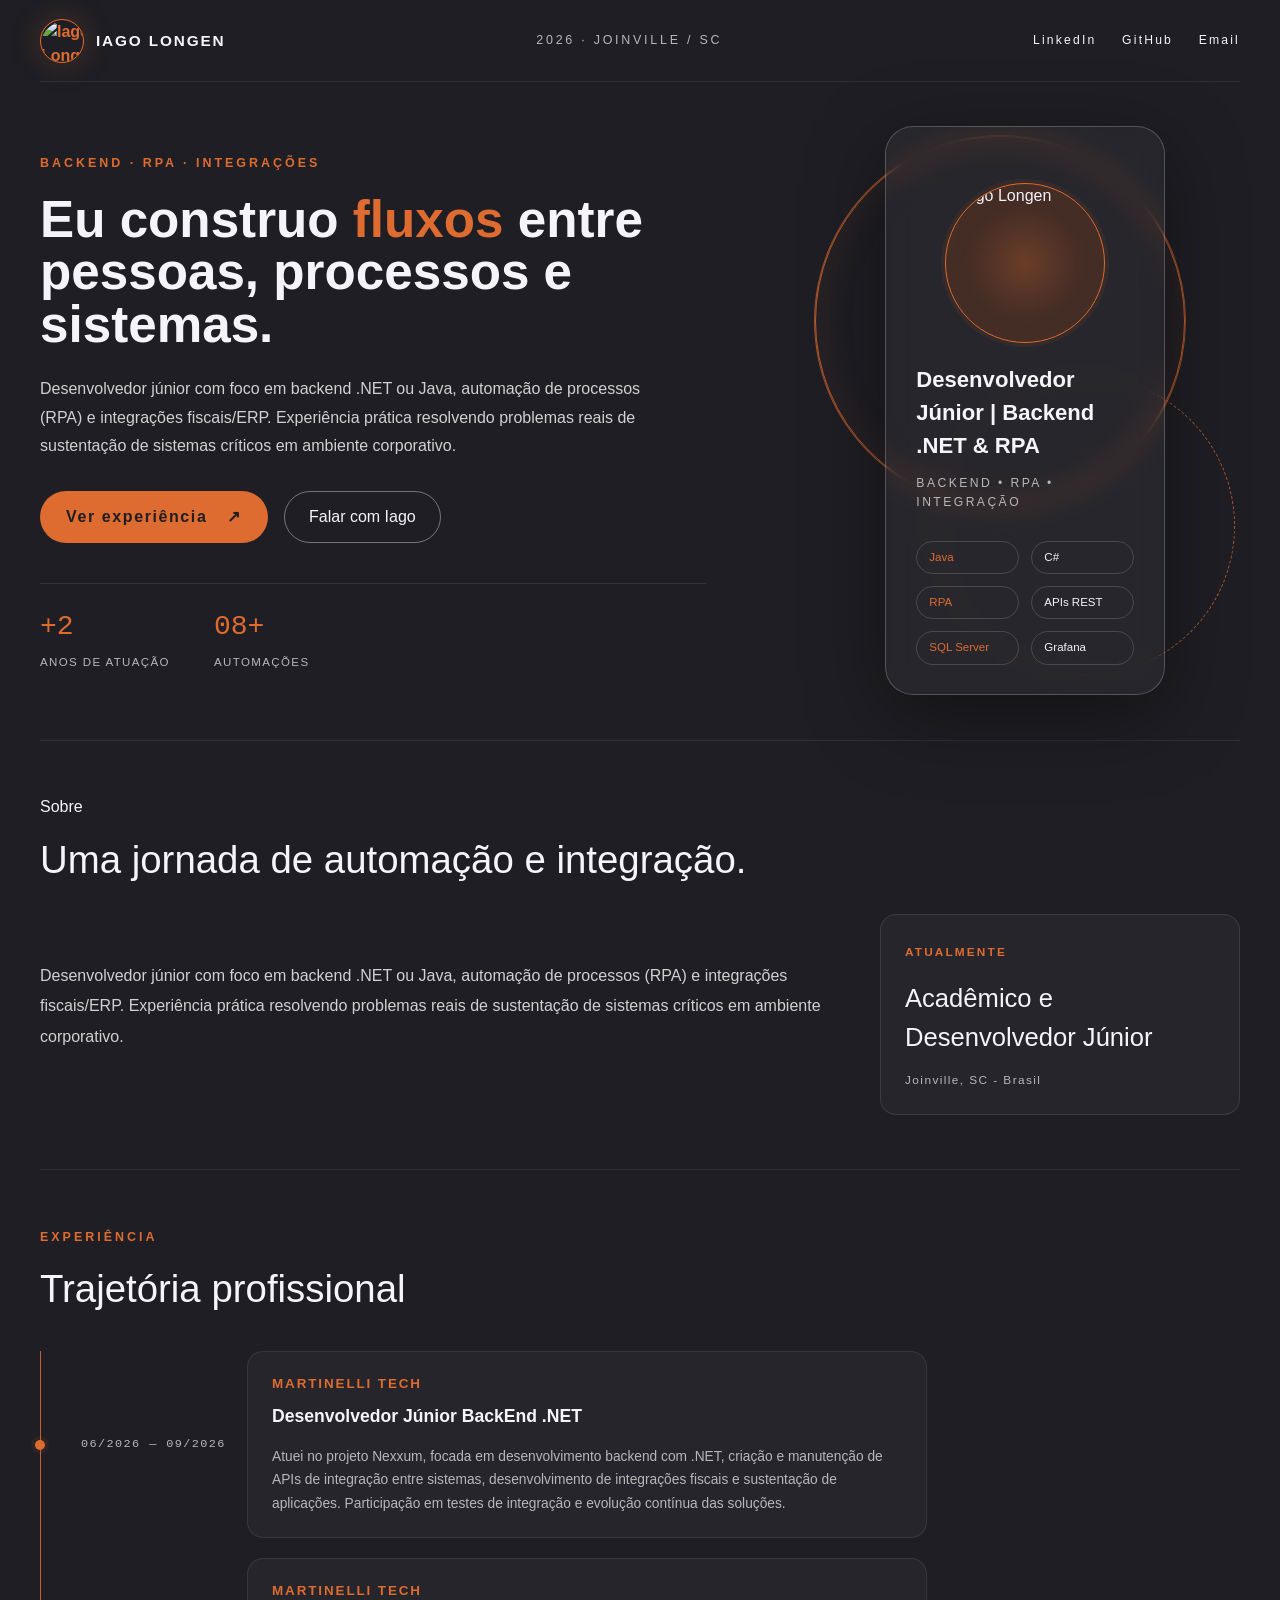
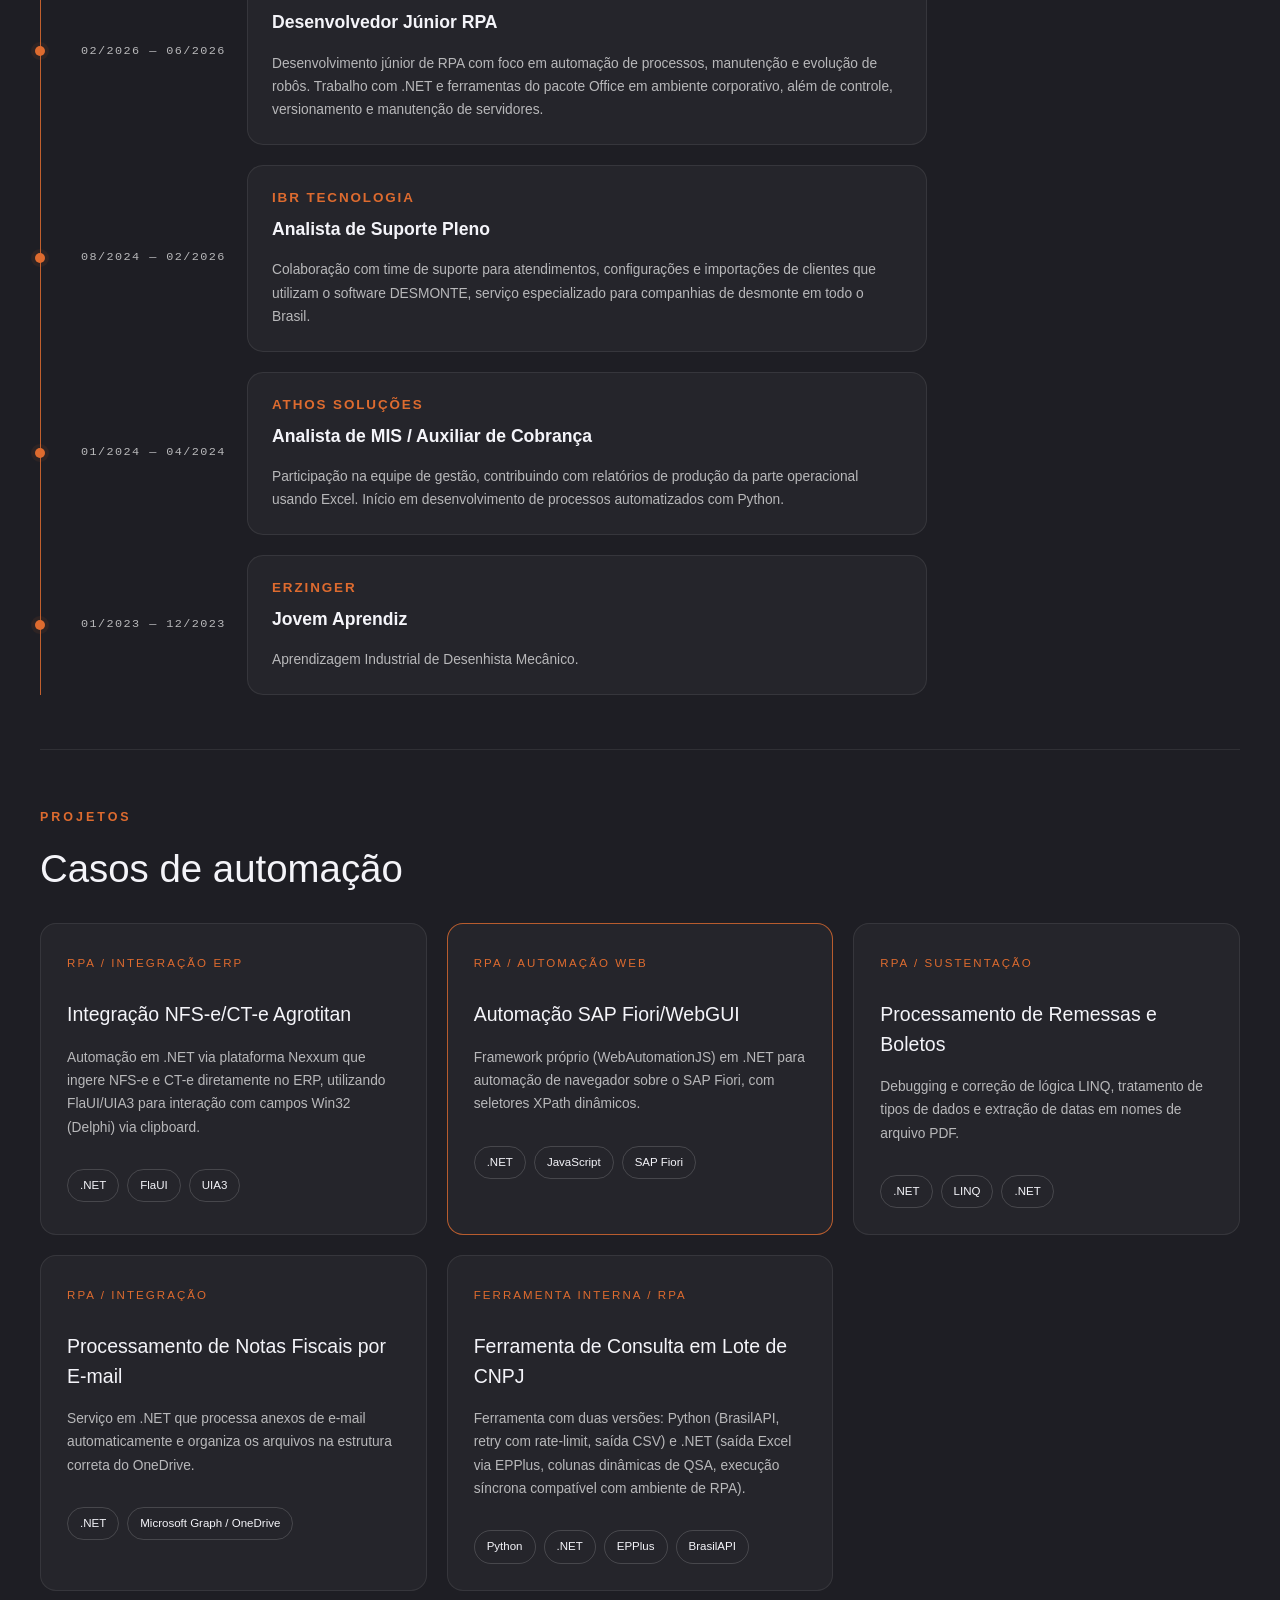
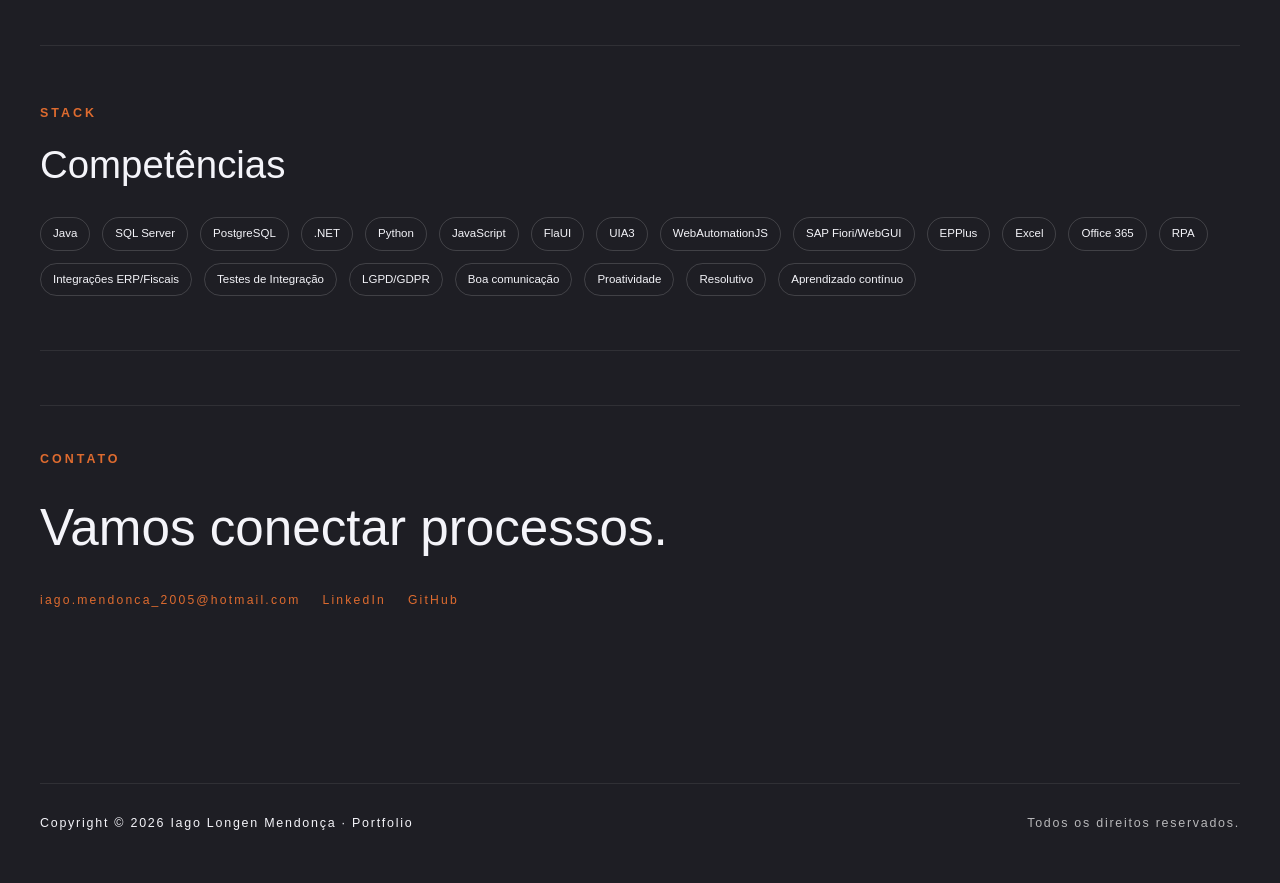
==== commit 3cc62f22: "Deploy public portfolio build" ====
--- a/index.csr.html
+++ b/index.csr.html
@@ -9,5 +9,5 @@
   <style>@layer properties;@layer theme,base,components,utilities;@layer theme{:root{--font-sans:-apple-system, BlinkMacSystemFont, "Segoe UI", Roboto, "Helvetica Neue", "Noto Sans", Arial, sans-serif, "Apple Color Emoji", "Segoe UI Emoji", "Segoe UI Symbol", "Noto Color Emoji";--font-mono:ui-monospace, SFMono-Regular, Menlo, Monaco, Consolas, "Liberation Mono", "Courier New", monospace;--default-font-family:var(--font-sans);--default-mono-font-family:var(--font-mono)}}@layer base{*,:after,:before{box-sizing:border-box;margin:0;padding:0;border:0 solid}html{line-height:1.5;-webkit-text-size-adjust:100%;tab-size:4;font-family:var(--default-font-family, -apple-system, BlinkMacSystemFont, "Segoe UI", Roboto, "Helvetica Neue", "Noto Sans", Arial, sans-serif, "Apple Color Emoji", "Segoe UI Emoji", "Segoe UI Symbol", "Noto Color Emoji");font-feature-settings:var(--default-font-feature-settings, normal);font-variation-settings:var(--default-font-variation-settings, normal);-webkit-tap-highlight-color:transparent}}@layer utilities{}*{box-sizing:border-box}html{scroll-behavior:smooth;overflow-x:hidden}body{width:100%;min-height:100vh;margin:0;background:#1e1e24;color:#f4f4f9;font-family:Inter,Segoe UI,Arial,sans-serif;overflow-x:hidden}@property --tw-blur{syntax:"*";inherits:false;}@property --tw-brightness{syntax:"*";inherits:false;}@property --tw-contrast{syntax:"*";inherits:false;}@property --tw-grayscale{syntax:"*";inherits:false;}@property --tw-hue-rotate{syntax:"*";inherits:false;}@property --tw-invert{syntax:"*";inherits:false;}@property --tw-opacity{syntax:"*";inherits:false;}@property --tw-saturate{syntax:"*";inherits:false;}@property --tw-sepia{syntax:"*";inherits:false;}@property --tw-drop-shadow{syntax:"*";inherits:false;}@property --tw-drop-shadow-color{syntax:"*";inherits:false;}@property --tw-drop-shadow-alpha{syntax:"<percentage>";inherits:false;initial-value:100%;}@property --tw-drop-shadow-size{syntax:"*";inherits:false;}@layer properties{@supports ((-webkit-hyphens: none) and (not (margin-trim: inline))) or ((-moz-orient: inline) and (not (color:rgb(from red r g b)))){*,:before,:after{--tw-blur:initial;--tw-brightness:initial;--tw-contrast:initial;--tw-grayscale:initial;--tw-hue-rotate:initial;--tw-invert:initial;--tw-opacity:initial;--tw-saturate:initial;--tw-sepia:initial;--tw-drop-shadow:initial;--tw-drop-shadow-color:initial;--tw-drop-shadow-alpha:100%;--tw-drop-shadow-size:initial}}}</style><link rel="stylesheet" href="styles-LIZVE64B.css" media="print" onload="this.media='all'"><noscript><link rel="stylesheet" href="styles-LIZVE64B.css"></noscript></head>
   <body ngcm="">
     <app-root></app-root>
-  <script src="main-TT65DFHV.js" type="module"></script></body>
+  <script src="main-2WVKSKUS.js" type="module"></script></body>
 </html>
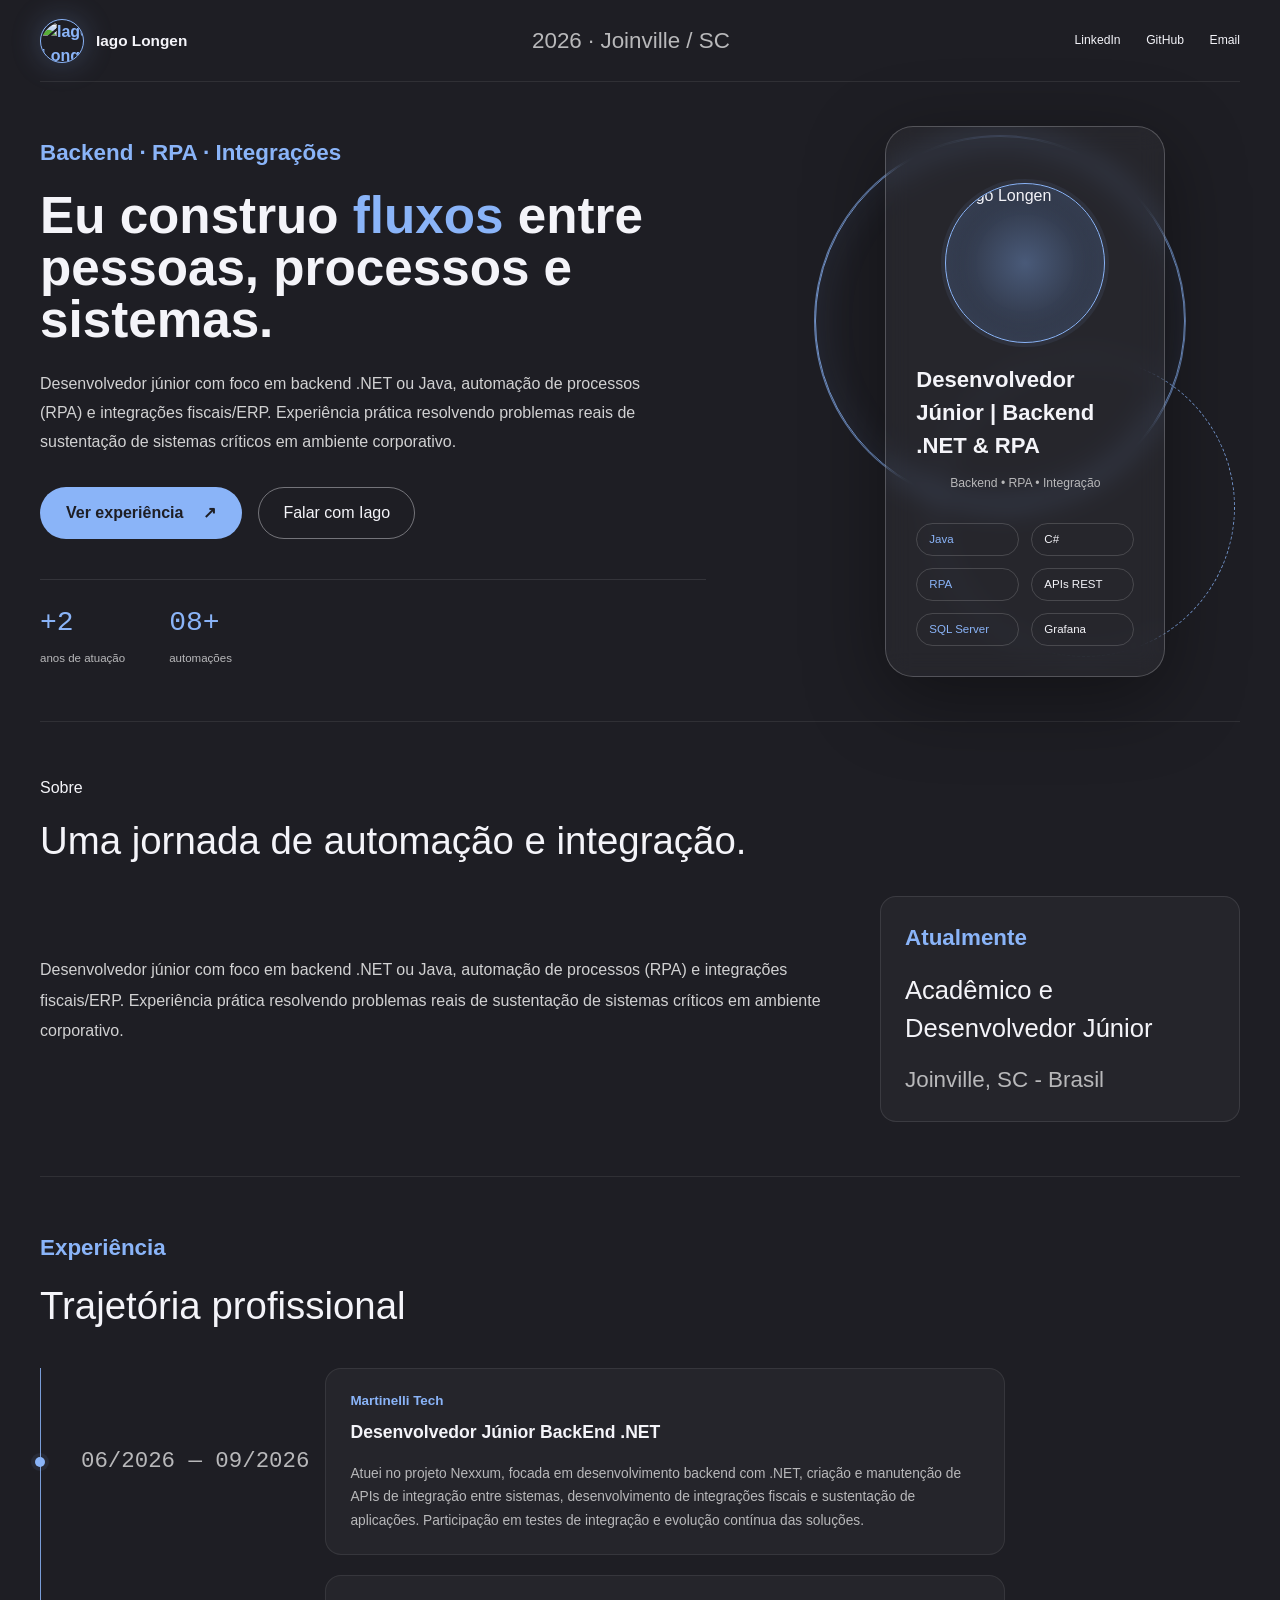
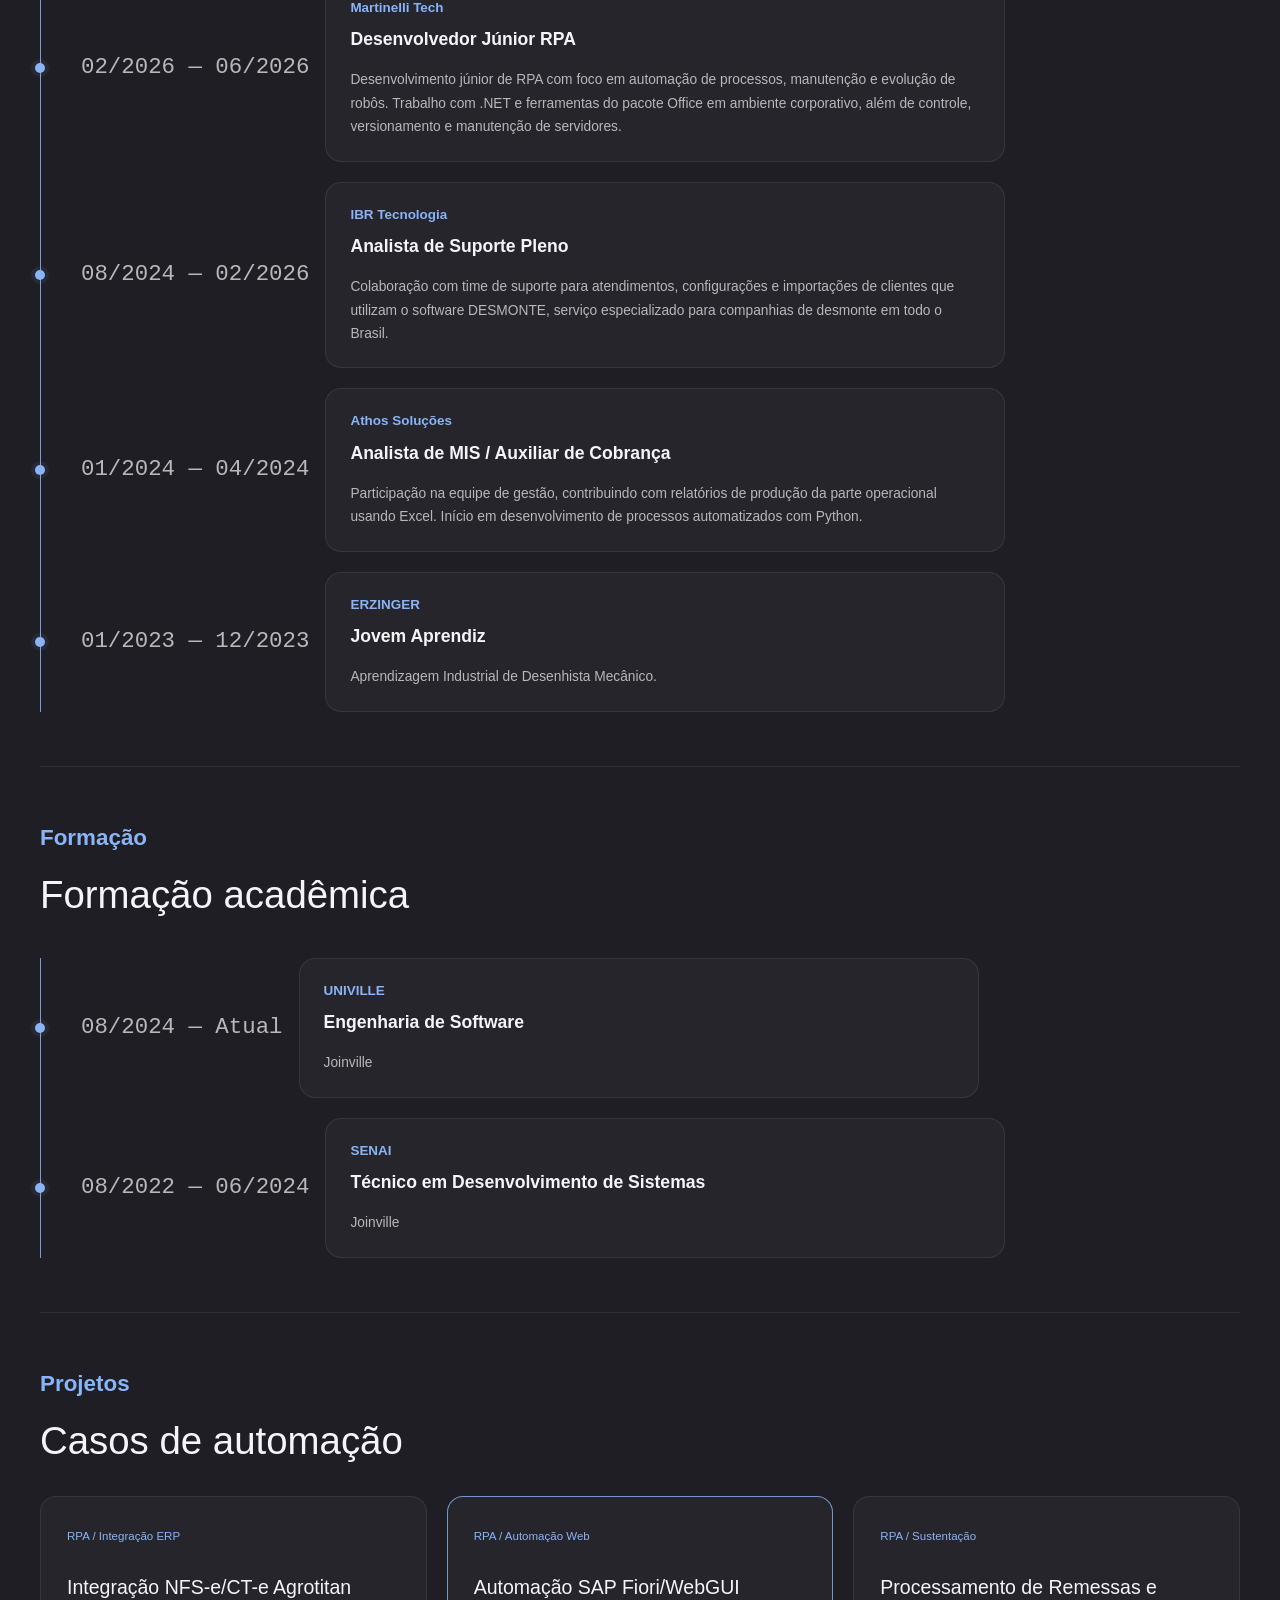
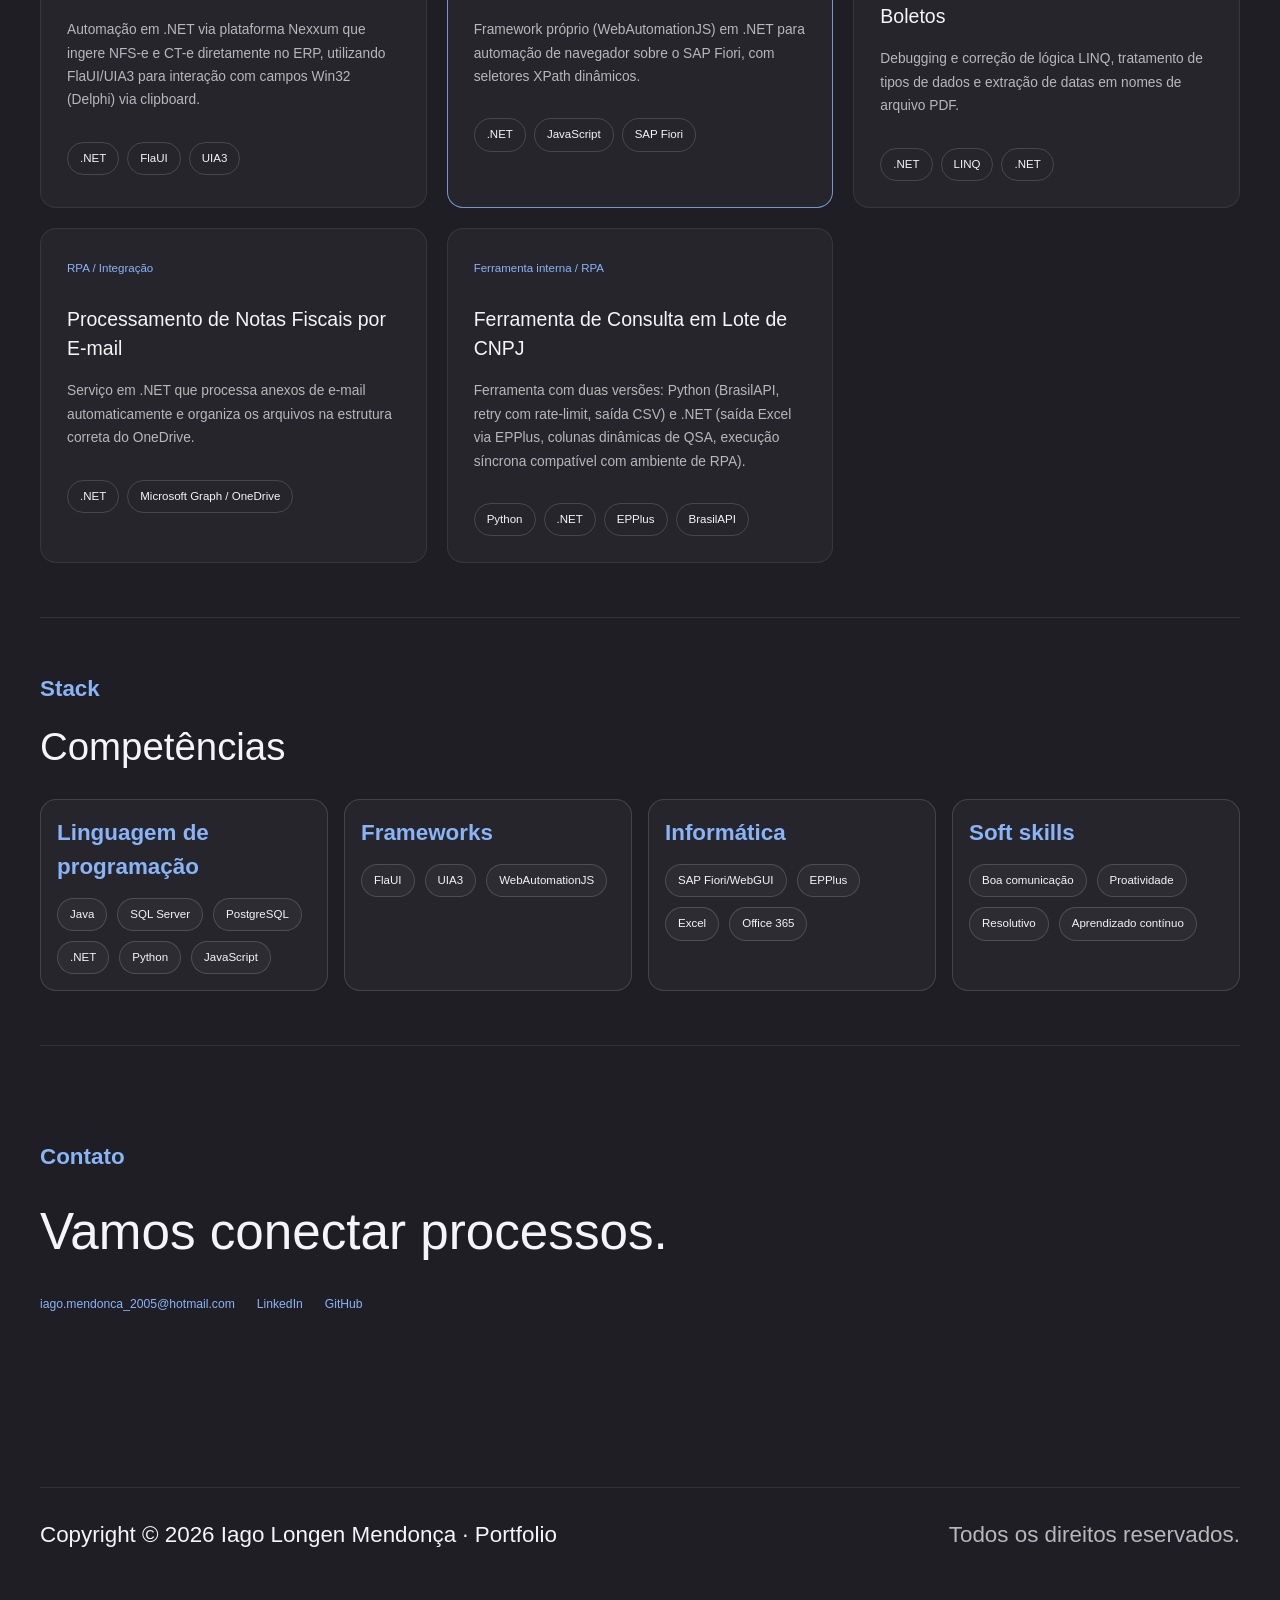
==== commit 8684b61d: "Deploy public portfolio build" ====
--- a/index.csr.html
+++ b/index.csr.html
@@ -9,5 +9,5 @@
   <style>@layer properties;@layer theme,base,components,utilities;@layer theme{:root{--font-sans:-apple-system, BlinkMacSystemFont, "Segoe UI", Roboto, "Helvetica Neue", "Noto Sans", Arial, sans-serif, "Apple Color Emoji", "Segoe UI Emoji", "Segoe UI Symbol", "Noto Color Emoji";--font-mono:ui-monospace, SFMono-Regular, Menlo, Monaco, Consolas, "Liberation Mono", "Courier New", monospace;--default-font-family:var(--font-sans);--default-mono-font-family:var(--font-mono)}}@layer base{*,:after,:before{box-sizing:border-box;margin:0;padding:0;border:0 solid}html{line-height:1.5;-webkit-text-size-adjust:100%;tab-size:4;font-family:var(--default-font-family, -apple-system, BlinkMacSystemFont, "Segoe UI", Roboto, "Helvetica Neue", "Noto Sans", Arial, sans-serif, "Apple Color Emoji", "Segoe UI Emoji", "Segoe UI Symbol", "Noto Color Emoji");font-feature-settings:var(--default-font-feature-settings, normal);font-variation-settings:var(--default-font-variation-settings, normal);-webkit-tap-highlight-color:transparent}}@layer utilities{}*{box-sizing:border-box}html{scroll-behavior:smooth;overflow-x:hidden}body{width:100%;min-height:100vh;margin:0;background:#1e1e24;color:#f4f4f9;font-family:Inter,Segoe UI,Arial,sans-serif;overflow-x:hidden}@property --tw-blur{syntax:"*";inherits:false;}@property --tw-brightness{syntax:"*";inherits:false;}@property --tw-contrast{syntax:"*";inherits:false;}@property --tw-grayscale{syntax:"*";inherits:false;}@property --tw-hue-rotate{syntax:"*";inherits:false;}@property --tw-invert{syntax:"*";inherits:false;}@property --tw-opacity{syntax:"*";inherits:false;}@property --tw-saturate{syntax:"*";inherits:false;}@property --tw-sepia{syntax:"*";inherits:false;}@property --tw-drop-shadow{syntax:"*";inherits:false;}@property --tw-drop-shadow-color{syntax:"*";inherits:false;}@property --tw-drop-shadow-alpha{syntax:"<percentage>";inherits:false;initial-value:100%;}@property --tw-drop-shadow-size{syntax:"*";inherits:false;}@layer properties{@supports ((-webkit-hyphens: none) and (not (margin-trim: inline))) or ((-moz-orient: inline) and (not (color:rgb(from red r g b)))){*,:before,:after{--tw-blur:initial;--tw-brightness:initial;--tw-contrast:initial;--tw-grayscale:initial;--tw-hue-rotate:initial;--tw-invert:initial;--tw-opacity:initial;--tw-saturate:initial;--tw-sepia:initial;--tw-drop-shadow:initial;--tw-drop-shadow-color:initial;--tw-drop-shadow-alpha:100%;--tw-drop-shadow-size:initial}}}</style><link rel="stylesheet" href="styles-LIZVE64B.css" media="print" onload="this.media='all'"><noscript><link rel="stylesheet" href="styles-LIZVE64B.css"></noscript></head>
   <body ngcm="">
     <app-root></app-root>
-  <script src="main-2WVKSKUS.js" type="module"></script></body>
+  <script src="main-KJ3O6ZIP.js" type="module"></script></body>
 </html>
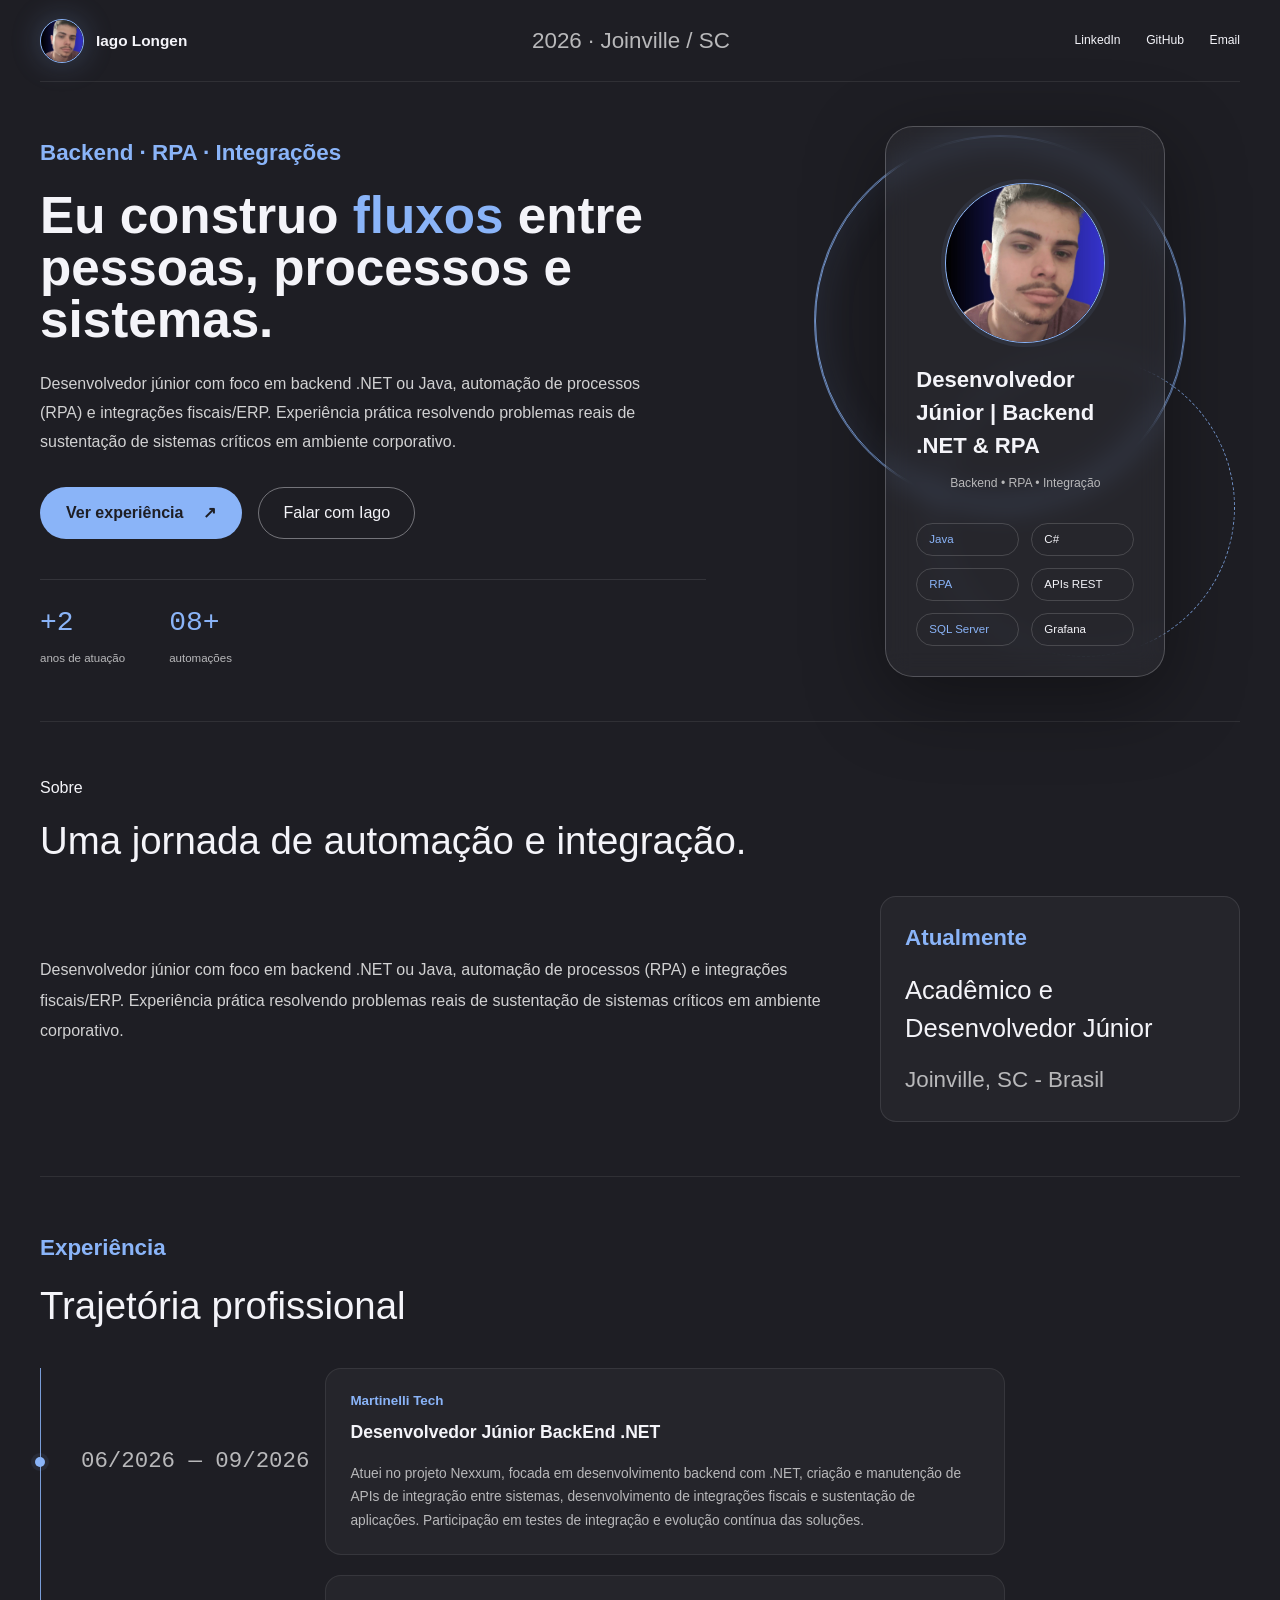
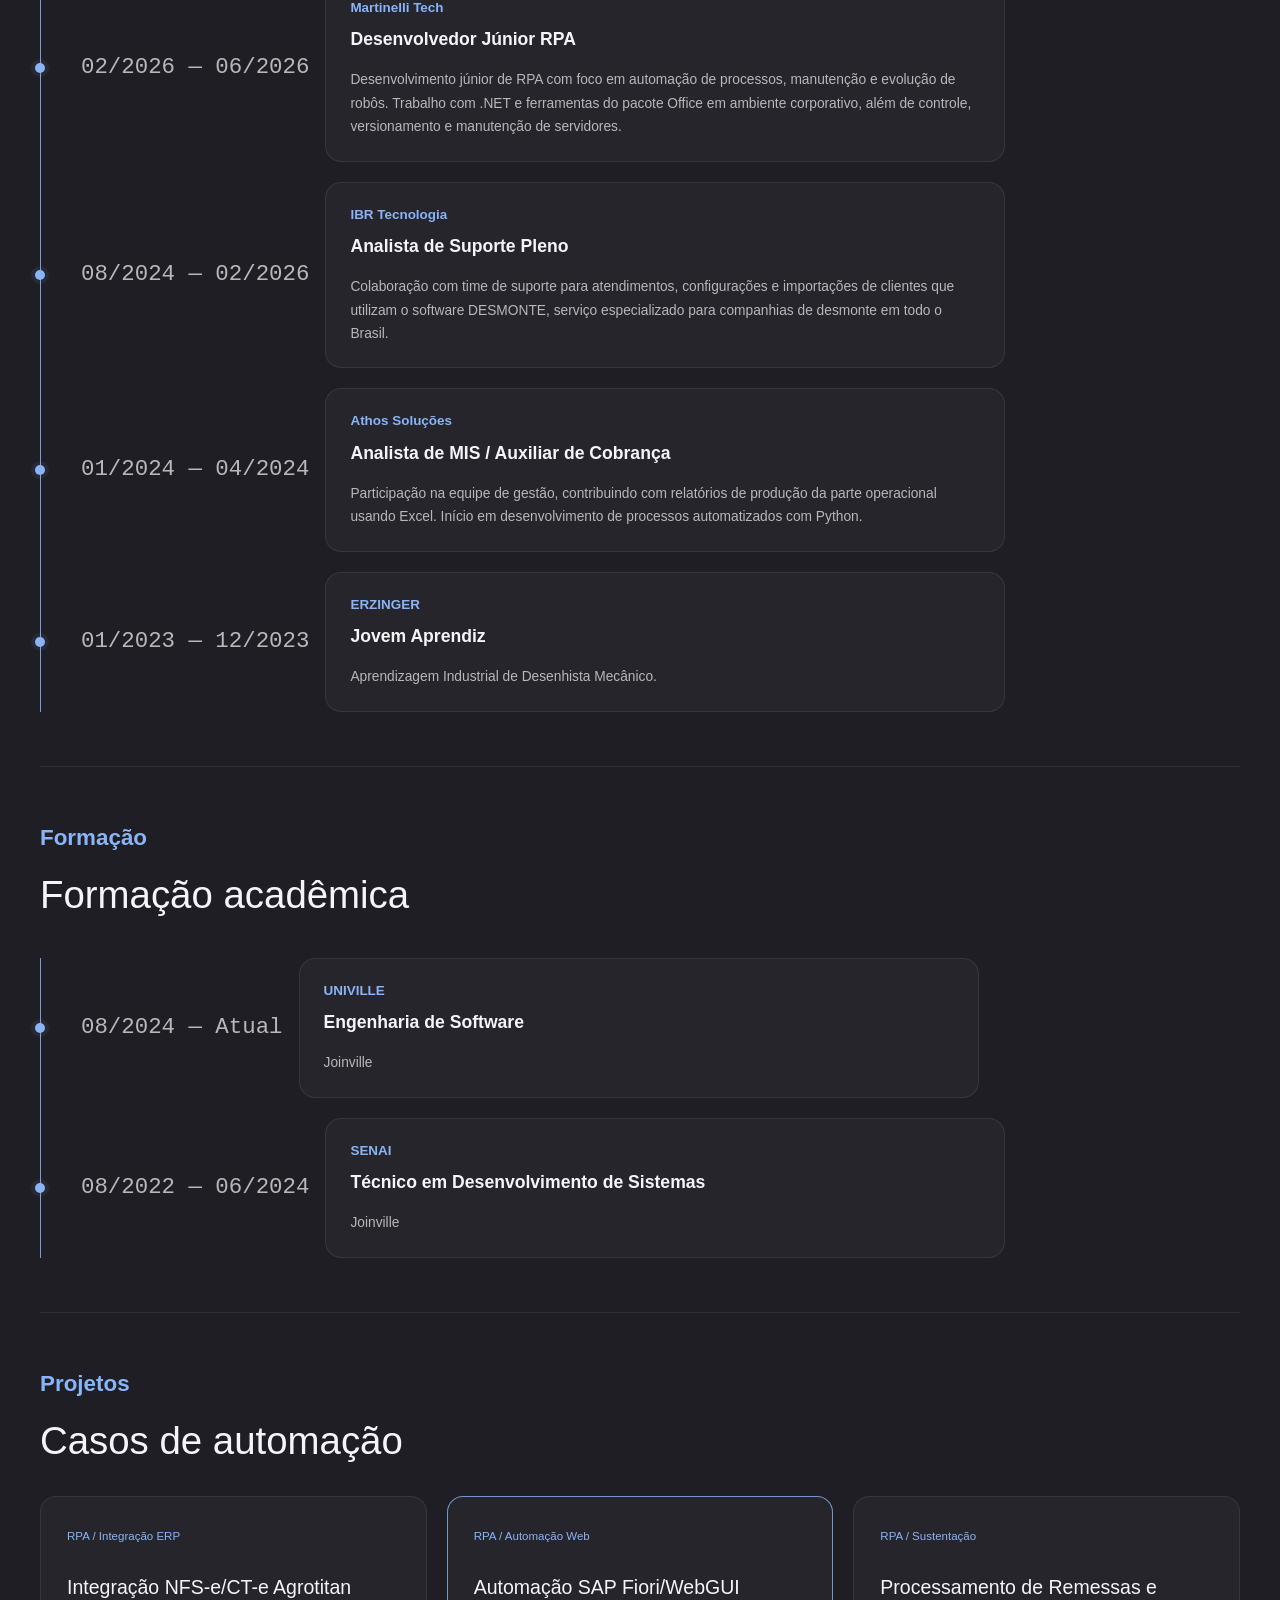
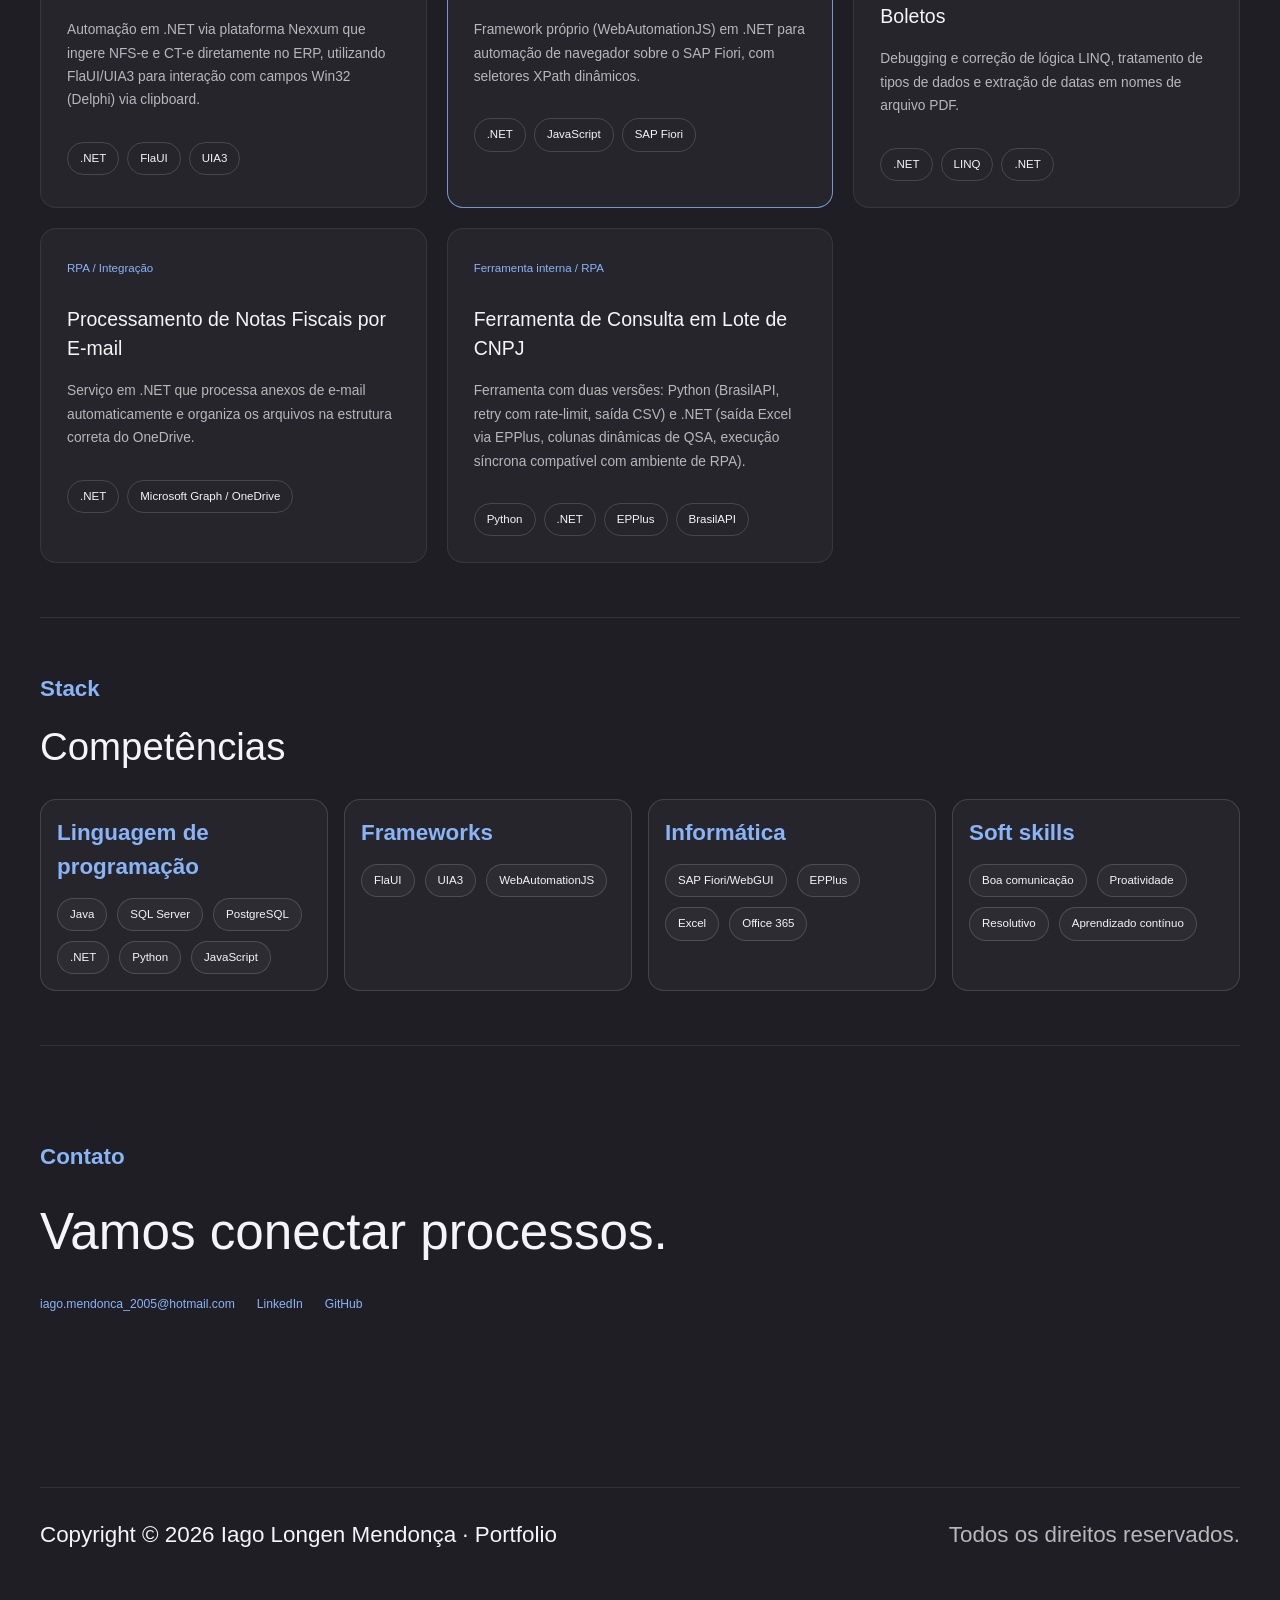
==== commit 9a9ec84b: "Deploy public portfolio build" ====
--- a/index.csr.html
+++ b/index.csr.html
@@ -1,13 +1,13 @@
 <!doctype html>
-<html lang="en" data-beasties-container="">
+<html lang="pt-BR" data-beasties-container="">
   <head>
     <meta charset="utf-8">
     <title>Portfólio Iago Longen</title>
     <base href="./">
     <meta name="viewport" content="width=device-width, initial-scale=1">
-    <link rel="icon" type="image/png" href="https://png.pngtree.com/png-vector/20220124/ourmid/pngtree-work-suitcase-icon-portfolio-case-accessory-vector-png-image_26212226.png">
+    <link rel="icon" type="image/png" href="favicon.png">
   <style>@layer properties;@layer theme,base,components,utilities;@layer theme{:root{--font-sans:-apple-system, BlinkMacSystemFont, "Segoe UI", Roboto, "Helvetica Neue", "Noto Sans", Arial, sans-serif, "Apple Color Emoji", "Segoe UI Emoji", "Segoe UI Symbol", "Noto Color Emoji";--font-mono:ui-monospace, SFMono-Regular, Menlo, Monaco, Consolas, "Liberation Mono", "Courier New", monospace;--default-font-family:var(--font-sans);--default-mono-font-family:var(--font-mono)}}@layer base{*,:after,:before{box-sizing:border-box;margin:0;padding:0;border:0 solid}html{line-height:1.5;-webkit-text-size-adjust:100%;tab-size:4;font-family:var(--default-font-family, -apple-system, BlinkMacSystemFont, "Segoe UI", Roboto, "Helvetica Neue", "Noto Sans", Arial, sans-serif, "Apple Color Emoji", "Segoe UI Emoji", "Segoe UI Symbol", "Noto Color Emoji");font-feature-settings:var(--default-font-feature-settings, normal);font-variation-settings:var(--default-font-variation-settings, normal);-webkit-tap-highlight-color:transparent}}@layer utilities{}*{box-sizing:border-box}html{scroll-behavior:smooth;overflow-x:hidden}body{width:100%;min-height:100vh;margin:0;background:#1e1e24;color:#f4f4f9;font-family:Inter,Segoe UI,Arial,sans-serif;overflow-x:hidden}@property --tw-blur{syntax:"*";inherits:false;}@property --tw-brightness{syntax:"*";inherits:false;}@property --tw-contrast{syntax:"*";inherits:false;}@property --tw-grayscale{syntax:"*";inherits:false;}@property --tw-hue-rotate{syntax:"*";inherits:false;}@property --tw-invert{syntax:"*";inherits:false;}@property --tw-opacity{syntax:"*";inherits:false;}@property --tw-saturate{syntax:"*";inherits:false;}@property --tw-sepia{syntax:"*";inherits:false;}@property --tw-drop-shadow{syntax:"*";inherits:false;}@property --tw-drop-shadow-color{syntax:"*";inherits:false;}@property --tw-drop-shadow-alpha{syntax:"<percentage>";inherits:false;initial-value:100%;}@property --tw-drop-shadow-size{syntax:"*";inherits:false;}@layer properties{@supports ((-webkit-hyphens: none) and (not (margin-trim: inline))) or ((-moz-orient: inline) and (not (color:rgb(from red r g b)))){*,:before,:after{--tw-blur:initial;--tw-brightness:initial;--tw-contrast:initial;--tw-grayscale:initial;--tw-hue-rotate:initial;--tw-invert:initial;--tw-opacity:initial;--tw-saturate:initial;--tw-sepia:initial;--tw-drop-shadow:initial;--tw-drop-shadow-color:initial;--tw-drop-shadow-alpha:100%;--tw-drop-shadow-size:initial}}}</style><link rel="stylesheet" href="styles-LIZVE64B.css" media="print" onload="this.media='all'"><noscript><link rel="stylesheet" href="styles-LIZVE64B.css"></noscript></head>
   <body ngcm="">
     <app-root></app-root>
-  <script src="main-KJ3O6ZIP.js" type="module"></script></body>
+  <script src="main-6DTVEASO.js" type="module"></script></body>
 </html>
